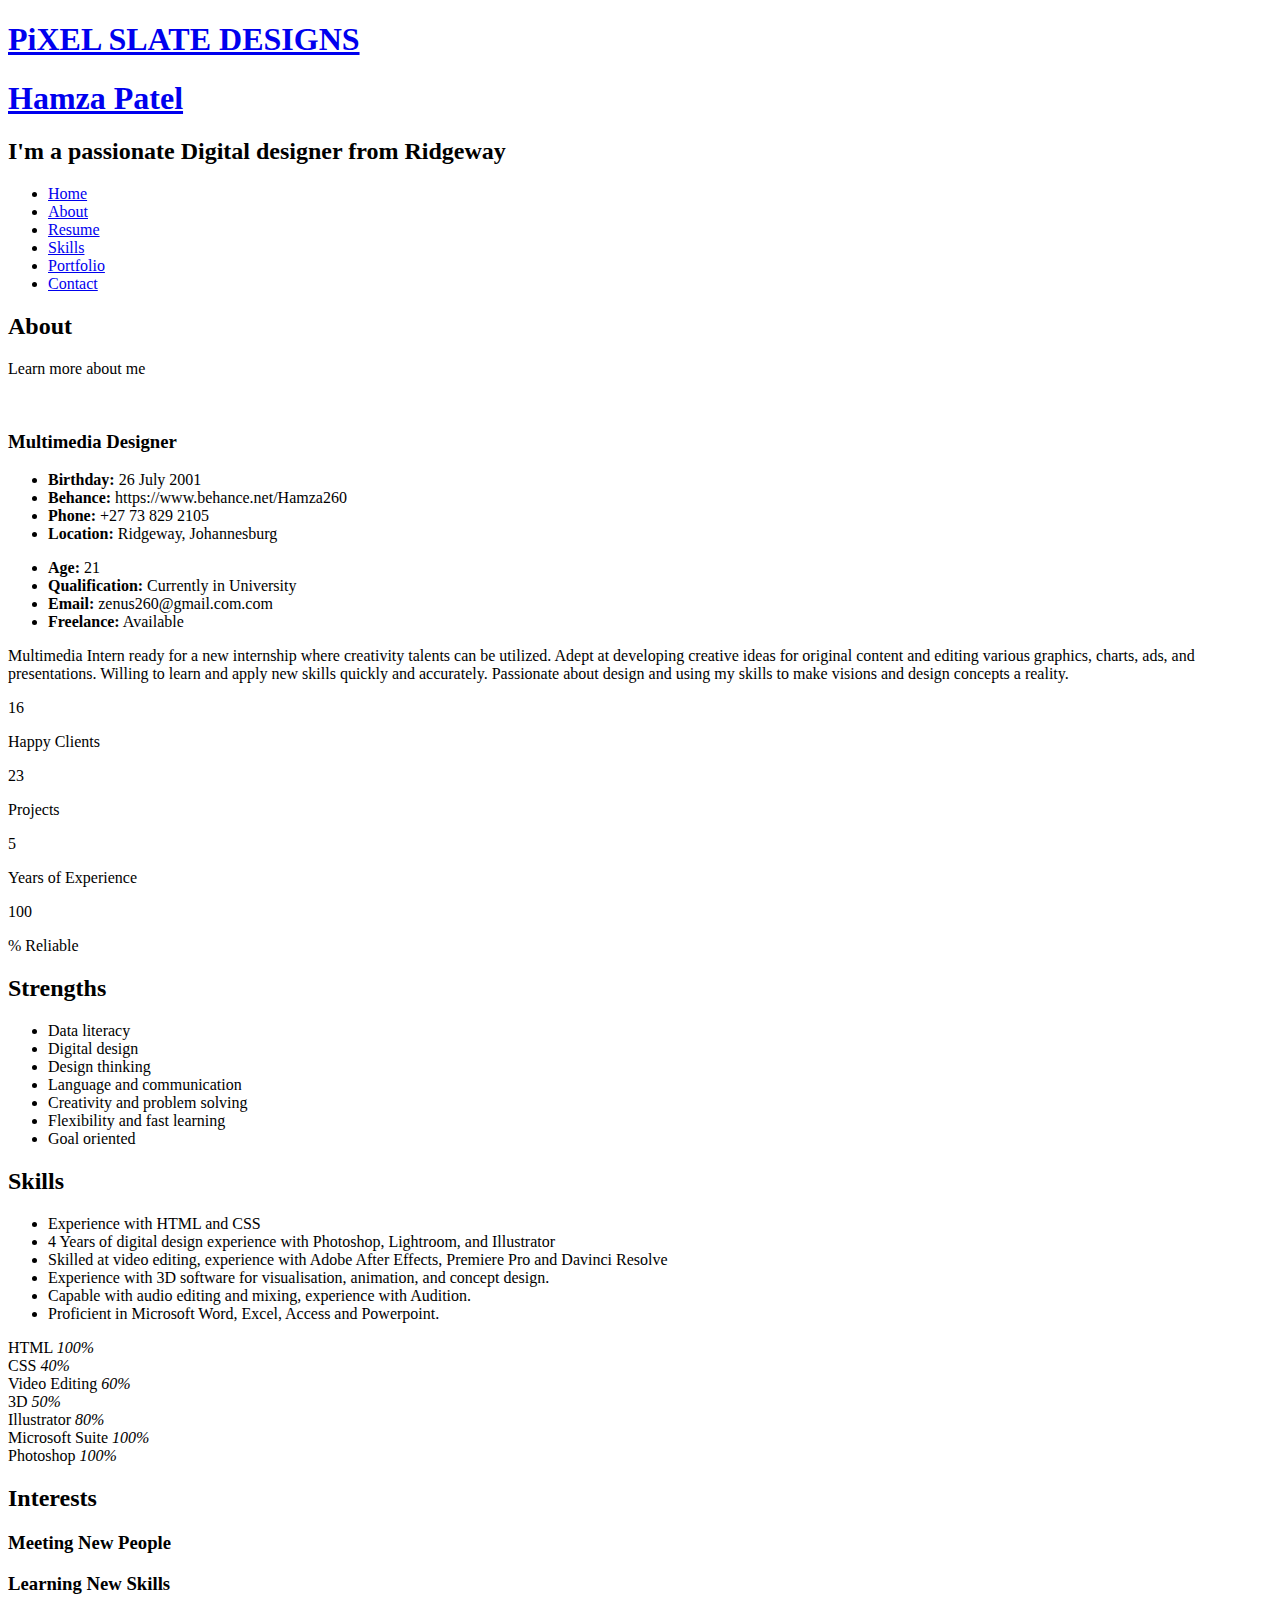
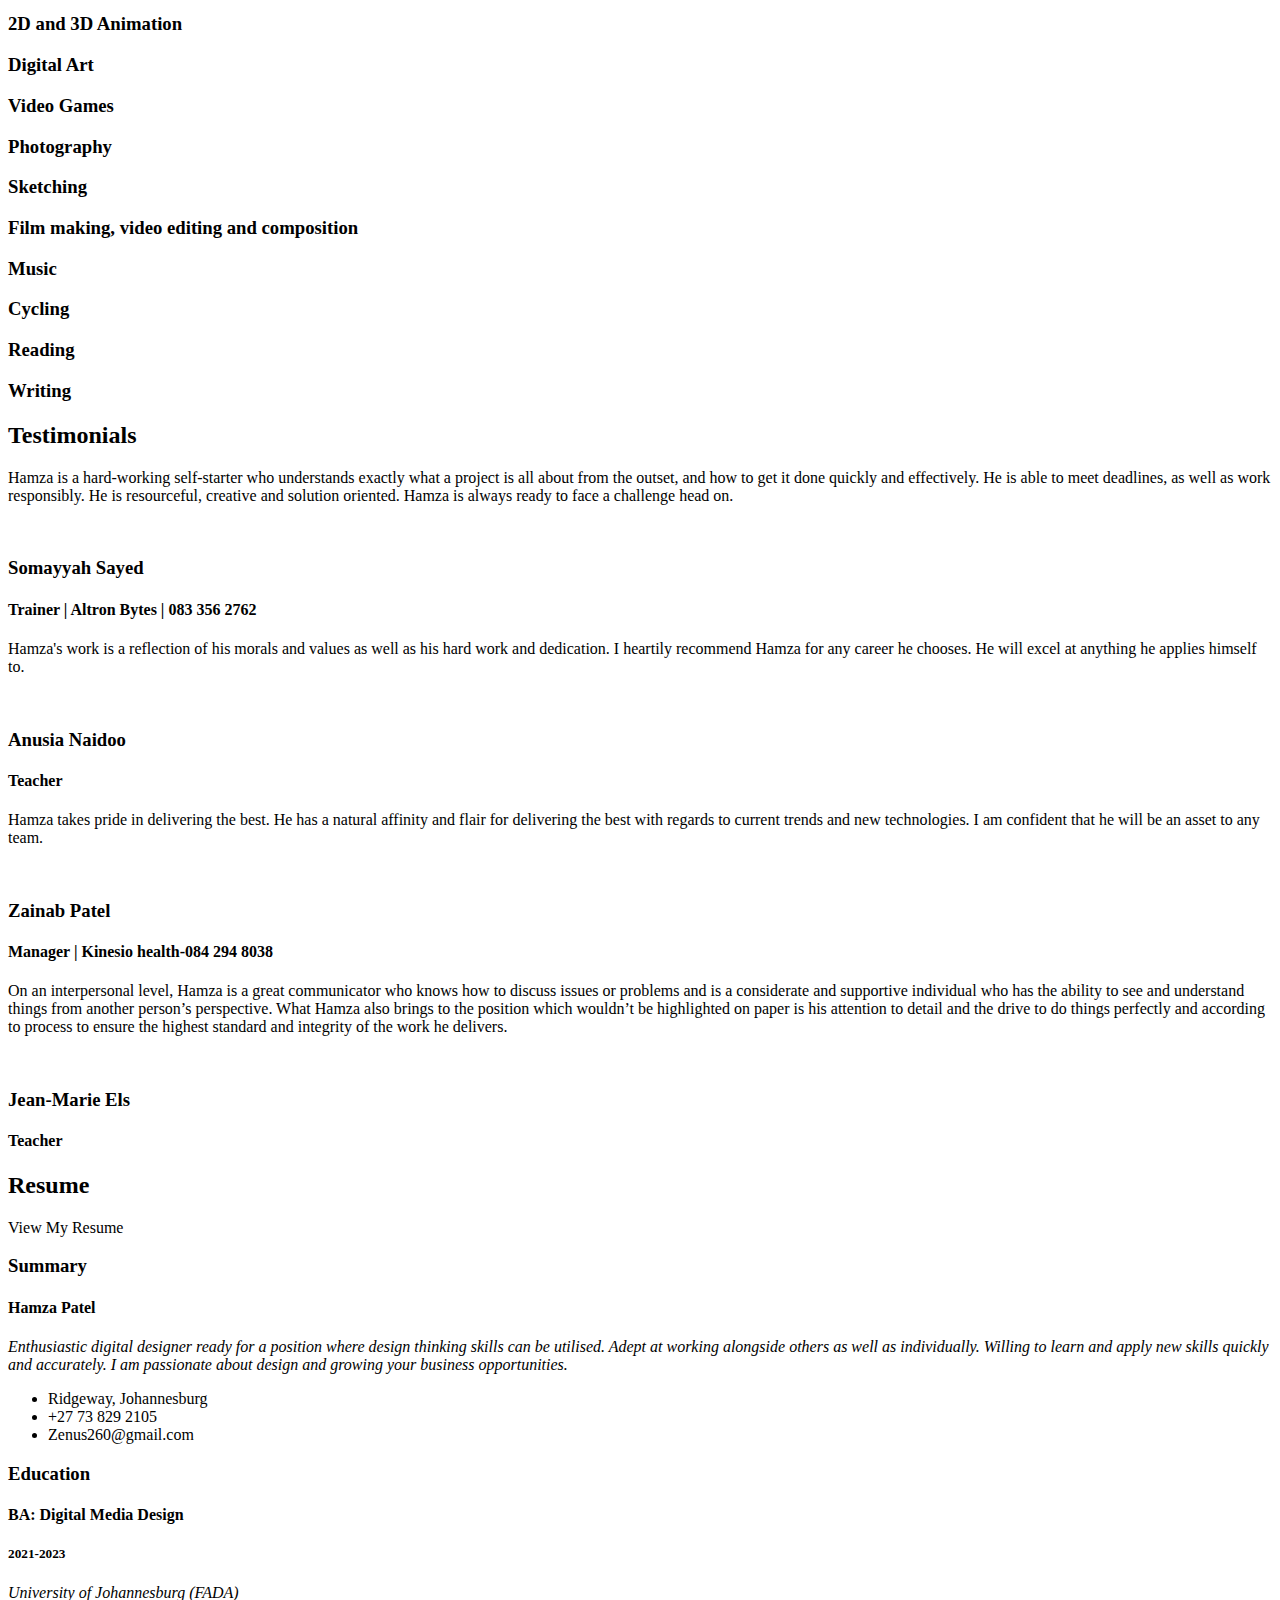
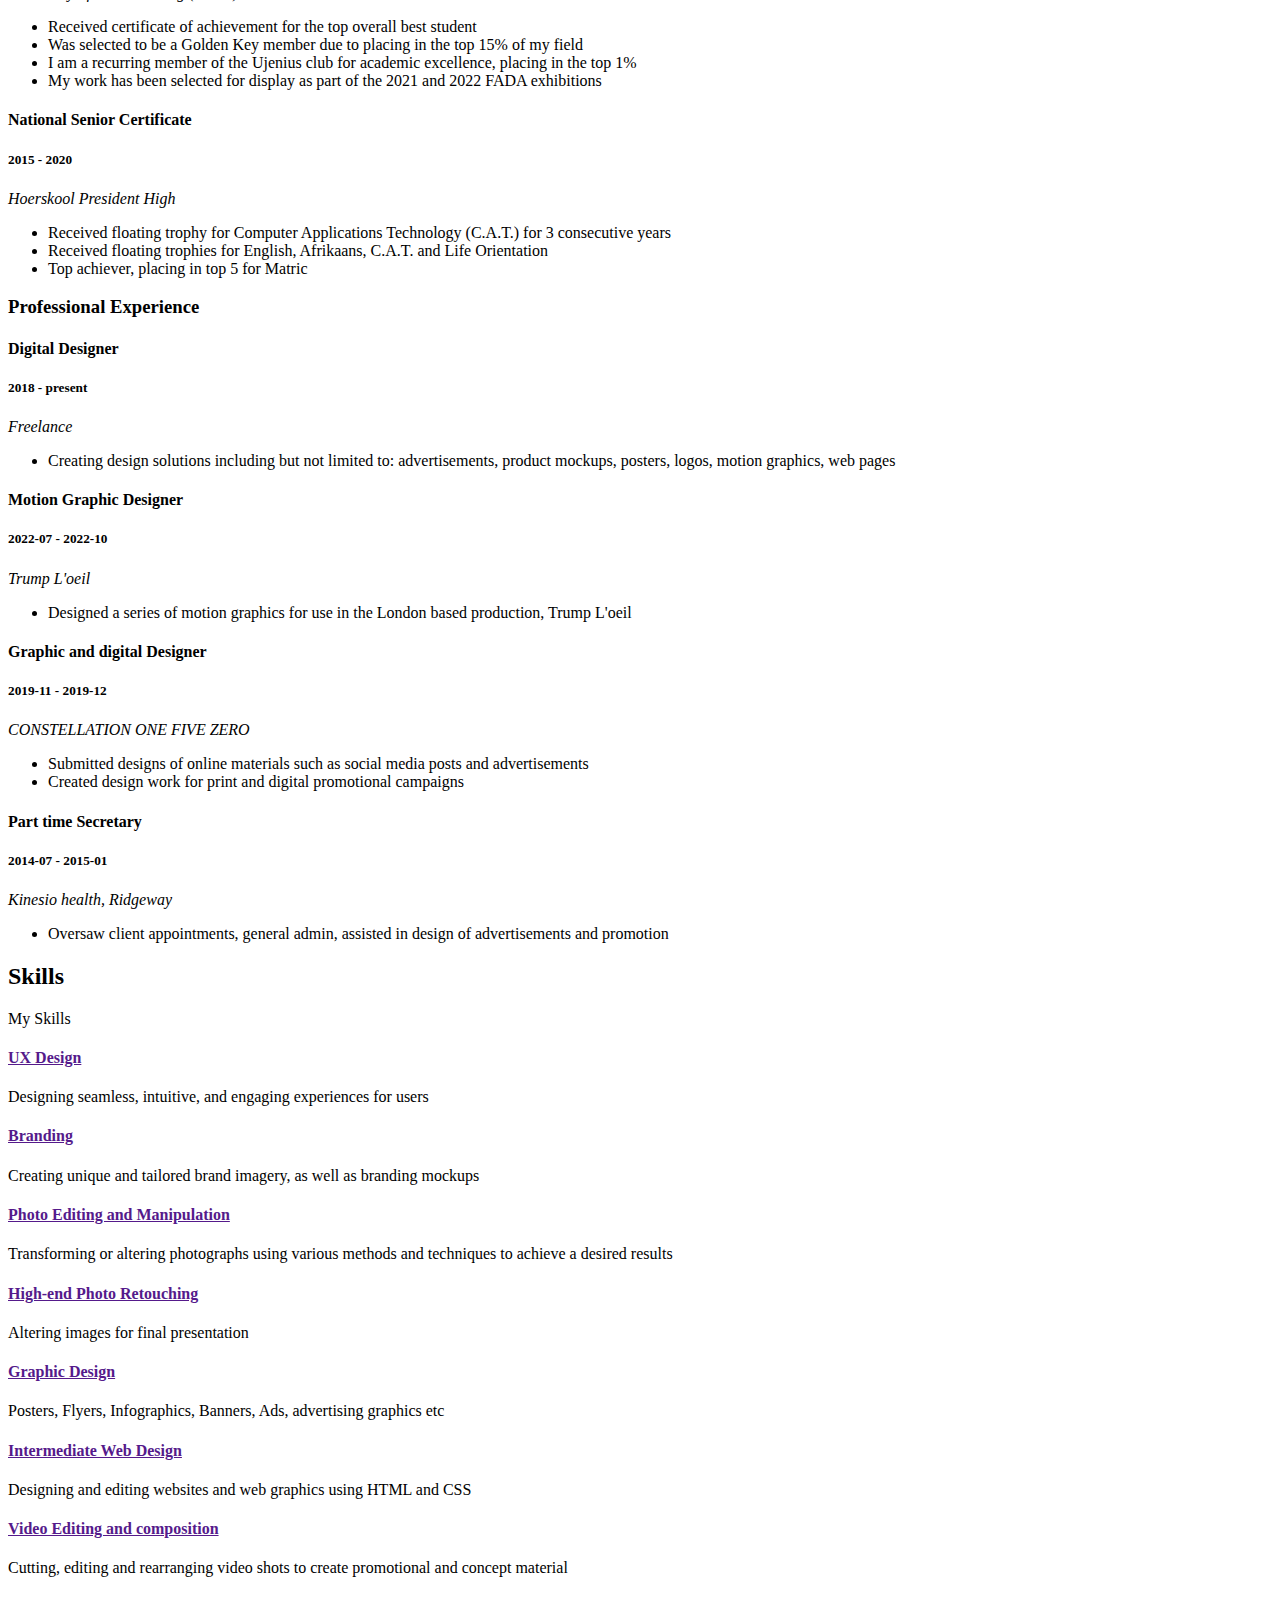
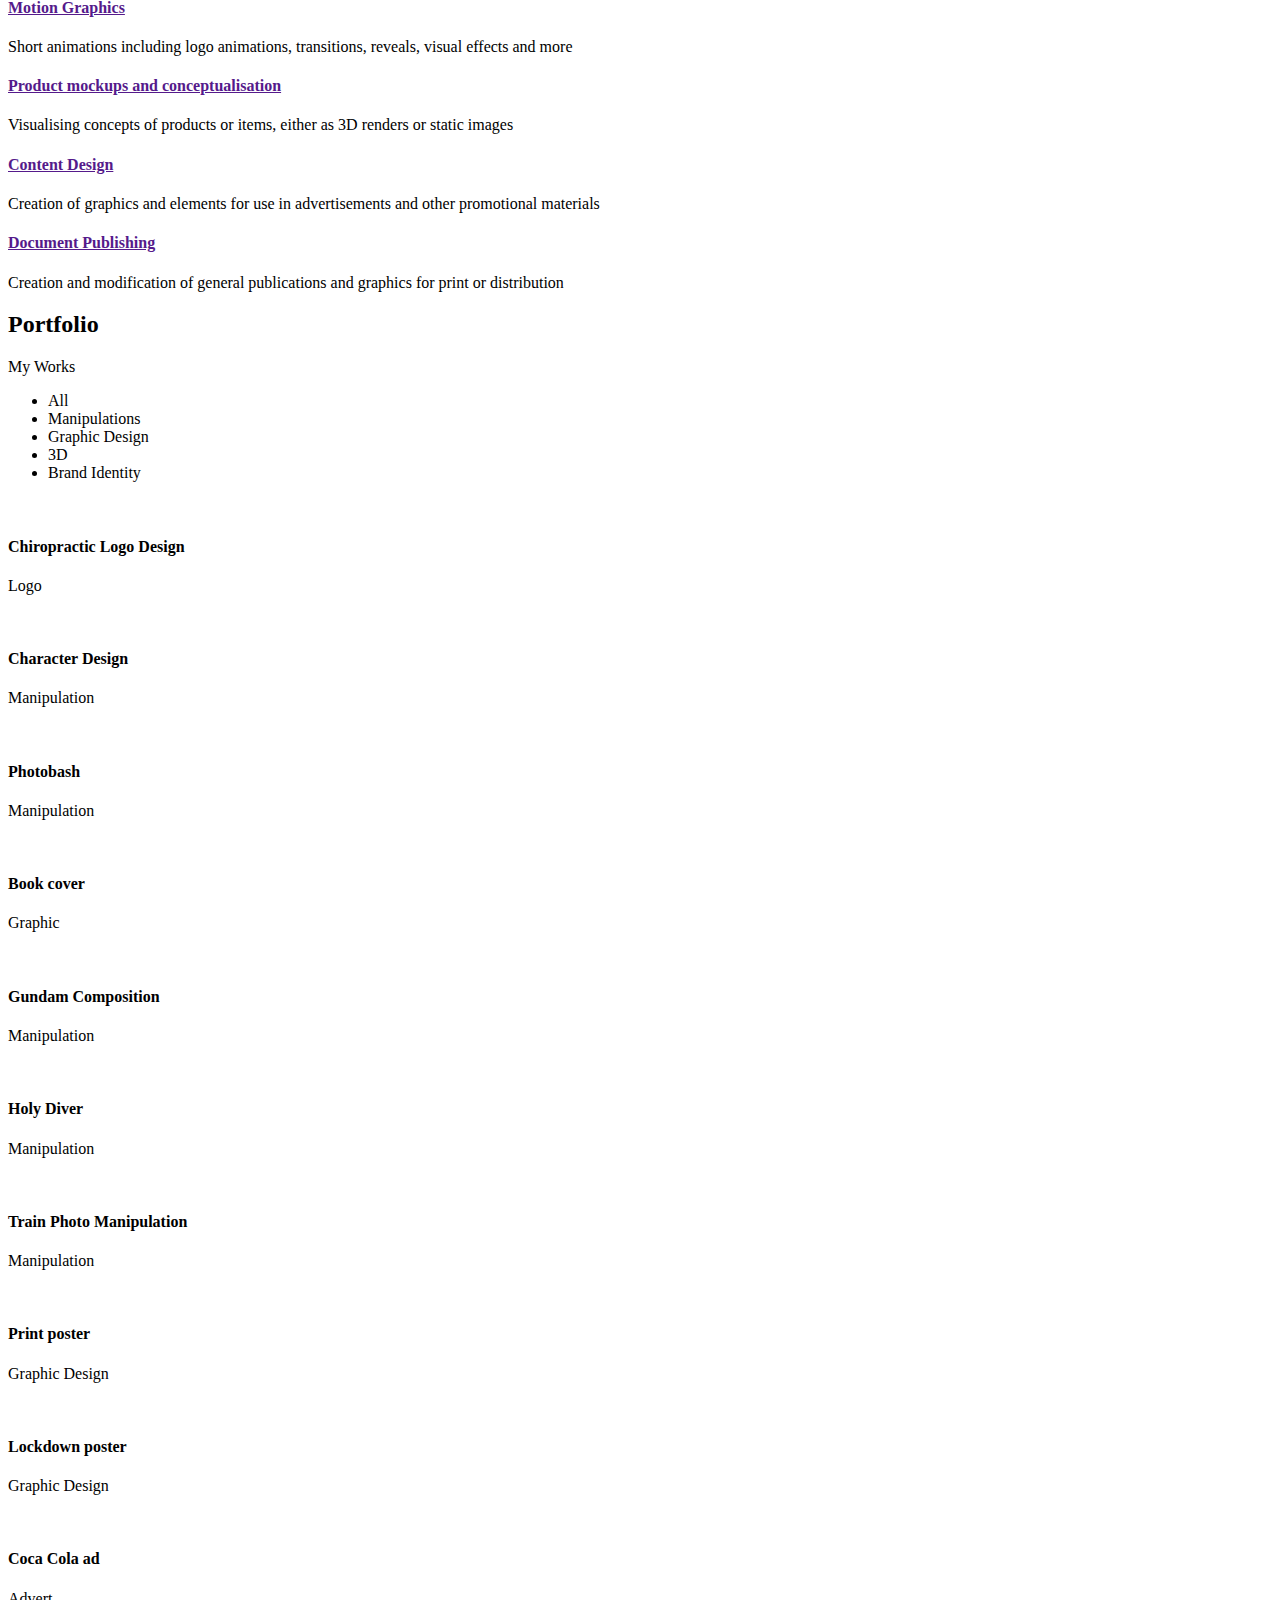
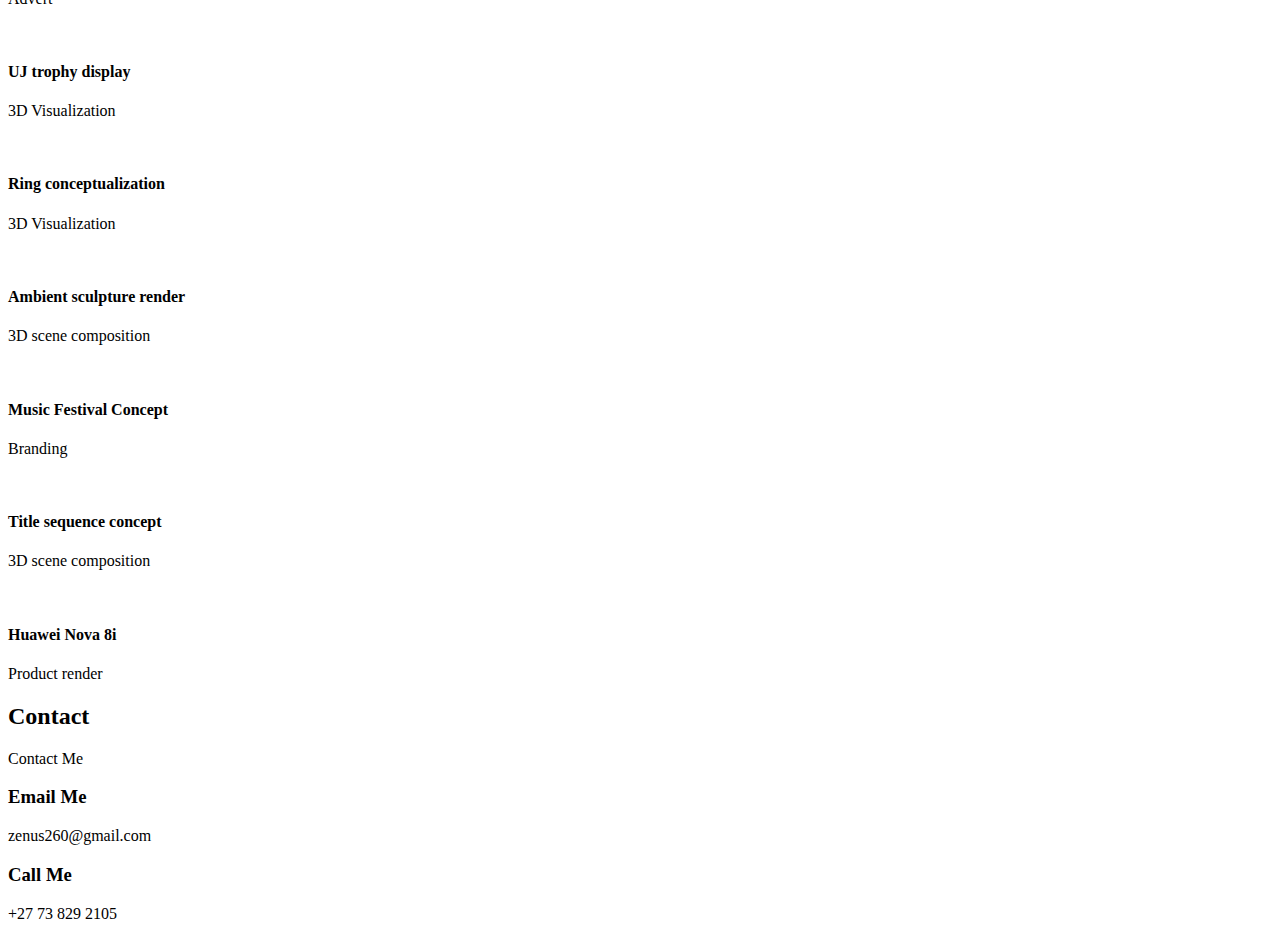
==== index.html @ 7bdbd138 "2" ====
<!DOCTYPE html>
<html lang="en">

<head>
  <meta charset="utf-8">
  <meta content="width=device-width, initial-scale=1.0" name="viewport">

  <title>Hamza Patel Portfolio</title>
  <meta content="" name="description">
  <meta content="" name="keywords">

  <!-- Favicons -->
  <link href="assets/img/favicon.png" rel="icon">
  <link href="assets/img/apple-touch-icon.png" rel="apple-touch-icon">

  <!-- Google Fonts -->
  <link href="https://fonts.googleapis.com/css?family=Open+Sans:300,300i,400,400i,600,600i,700,700i|Raleway:300,300i,400,400i,500,500i,600,600i,700,700i|Poppins:300,300i,400,400i,500,500i,600,600i,700,700i" rel="stylesheet">

  <!-- Vendor CSS Files -->
  <link href="assets/vendor/bootstrap/css/bootstrap.min.css" rel="stylesheet">
  <link href="assets/vendor/icofont/icofont.min.css" rel="stylesheet">
  <link href="assets/vendor/bootstrap-icons/bootstrap-icons.css" rel="stylesheet">
  <link href="assets/vendor/boxicons/css/boxicons.min.css" rel="stylesheet">
  <link href="assets/vendor/glightbox/css/glightbox.min.css" rel="stylesheet">
  <link href="assets/vendor/remixicon/remixicon.css" rel="stylesheet">
  <link href="assets/vendor/swiper/swiper-bundle.min.css" rel="stylesheet">

  <!-- Template Main CSS File -->
  <link href="assets/css/style.css" rel="stylesheet">

  <!-- =======================================================
  * Template Name: Personal - v4.7.0
  * Template URL: https://bootstrapmade.com/personal-free-resume-bootstrap-template/
  * Author: BootstrapMade.com
  * License: https://bootstrapmade.com/license/
  ======================================================== -->
</head>

<body>

  <!-- ======= Header ======= -->
  <header id="header">
    <div class="container">

      <h1><a href="index.html">PiXEL SLATE DESIGNS</a></h1>
	  <h1><a href="index.html">Hamza Patel</a></h1>
      <!-- Uncomment below if you prefer to use an image logo -->
      <!-- <a href="index.html" class="mr-auto"><img src="assets/img/logo.png" alt="" class="img-fluid"></a> -->
      <h2>I'm a passionate <span>Digital designer</span> from Ridgeway</h2>

      <nav id="navbar" class="navbar">
        <ul>
          <li><a class="nav-link active" href="#header">Home</a></li>
          <li><a class="nav-link" href="#about">About</a></li>
          <li><a class="nav-link" href="#resume">Resume</a></li>
          <li><a class="nav-link" href="#services">Skills</a></li>
          <li><a class="nav-link" href="#portfolio">Portfolio</a></li>
          <li><a class="nav-link" href="#contact">Contact</a></li>
        </ul>
        <i class="bi bi-list mobile-nav-toggle"></i>
      </nav><!-- .navbar -->

      <div class="social-links">
        <a href="#" class="twitter"><i class="bi bi-twitter"></i></a>
        <a href="#" class="facebook"><i class="bi bi-facebook"></i></a>
        <a href="#" class="instagram"><i class="bi bi-instagram"></i></a>
        <a href="#" class="linkedin"><i class="bi bi-linkedin"></i></a>
      </div>

    </div>
  </header><!-- End Header -->

  <!-- ======= About Section ======= -->
  <section id="about" class="about">

    <!-- ======= About Me ======= -->
    <div class="about-me container">

      <div class="section-title">
        <h2>About</h2>
        <p>Learn more about me</p>
      </div>

      <div class="row">
        <div class="col-lg-4" data-aos="fade-right">
          <img src="assets/img/me.jpg" class="img-fluid" alt="">
        </div>
        <div class="col-lg-8 pt-4 pt-lg-0 content" data-aos="fade-left">
          <h3>Multimedia Designer</h3>
          <p class="fst-italic">
            
          </p>
          <div class="row">
            <div class="col-lg-6">
              <ul>
                <li><i class="icofont-rounded-right"></i> <strong>Birthday:</strong> 26 July 2001</li>
                <li><i class="icofont-rounded-right"></i> <strong>Behance:</strong> https://www.behance.net/Hamza260</li>
                <li><i class="icofont-rounded-right"></i> <strong>Phone:</strong> +27 73 829 2105</li>
                <li><i class="icofont-rounded-right"></i> <strong>Location:</strong> Ridgeway, Johannesburg</li>
              </ul>
            </div>
            <div class="col-lg-6">
              <ul>
                <li><i class="icofont-rounded-right"></i> <strong>Age:</strong> 21</li>
                <li><i class="icofont-rounded-right"></i> <strong>Qualification:</strong> Currently in University</li>
                <li><i class="icofont-rounded-right"></i> <strong>Email:</strong> zenus260@gmail.com.com</li>
                <li><i class="icofont-rounded-right"></i> <strong>Freelance:</strong> Available</li>
              </ul>
            </div>
          </div>
          <p>
            Multimedia Intern ready for a new internship where creativity talents can be utilized. Adept at developing creative ideas for original content and editing various graphics, charts, ads, and presentations. Willing to learn and apply new skills quickly and accurately. Passionate about design and using my skills to make visions and design concepts a reality.
          </p>
        </div>
      </div>

    </div><!-- End About Me -->

    <!-- ======= Counts ======= -->
    <div class="counts container">

      <div class="row">

        <div class="col-lg-3 col-md-6">
          <div class="count-box">
            <i class="icofont-simple-smile"></i>
            <span data-toggle="counter-up">16</span>
            <p>Happy Clients</p>
          </div>
        </div>

        <div class="col-lg-3 col-md-6 mt-5 mt-md-0">
          <div class="count-box">
            <i class="icofont-document-folder"></i>
            <span data-toggle="counter-up">23</span>
            <p>Projects</p>
          </div>
        </div>

        <div class="col-lg-3 col-md-6 mt-5 mt-lg-0">
          <div class="count-box">
            <i class="icofont-flame-torch"></i>
            <span data-toggle="counter-up">5</span>
            <p>Years of Experience</p>
          </div>
        </div>

        <div class="col-lg-3 col-md-6 mt-5 mt-lg-0">
          <div class="count-box">
            <i class="icofont-users-alt-5"></i>
            <span data-toggle="counter-up">100</span>
            <p>% Reliable</p>
          </div>
        </div>

      </div>

    </div><!-- End Counts -->

    <!-- ======= Skills  ======= -->
    <div class="strengths container">
		<div class="section-title">
        <h2>Strengths</h2>
      </div>
	  <ul>
		<li> Data literacy</li>
 <li>Digital design</li>
 <li>Design thinking</li>
 <li>Language and communication</li>
 <li>Creativity and problem solving</li>
 <li>Flexibility and fast learning</li>
 <li>Goal oriented</li>
	  </ul>
	 </div>
	  
	<div class="skills container">

      <div class="section-title">
        <h2>Skills</h2>
      </div>
<ul><li>Experience with HTML and
CSS</li>
<li>4 Years of digital design
  experience with Photoshop,
  Lightroom, and Illustrator</li>
<li>Skilled at video editing,
  experience with Adobe After
  Effects, Premiere Pro and
  Davinci Resolve</li>
<li>Experience with 3D
  software for visualisation,
  animation, and concept
  design.</li>
<li>Capable with audio editing
  and mixing, experience with
  Audition.</li>
<li>Proficient in Microsoft
  Word, Excel, Access and
  Powerpoint.</li> </ul>

<div class="row skills-content">

        <div class="col-lg-6">

          <div class="progress">
            <span class="skill">HTML <i class="val">100%</i></span>
            <div class="progress-bar-wrap">
              <div class="progress-bar" role="progressbar" aria-valuenow="100" aria-valuemin="0" aria-valuemax="100"></div>
            </div>
          </div>

          <div class="progress">
            <span class="skill">CSS <i class="val">40%</i></span>
            <div class="progress-bar-wrap">
              <div class="progress-bar" role="progressbar" aria-valuenow="40" aria-valuemin="0" aria-valuemax="100"></div>
            </div>
          </div>

          <div class="progress">
            <span class="skill">Video Editing <i class="val">60%</i></span>
            <div class="progress-bar-wrap">
              <div class="progress-bar" role="progressbar" aria-valuenow="60" aria-valuemin="0" aria-valuemax="100"></div>
            </div>
          </div>
		  
		  <div class="progress">
            <span class="skill">3D <i class="val">50%</i></span>
            <div class="progress-bar-wrap">
              <div class="progress-bar" role="progressbar" aria-valuenow="50" aria-valuemin="0" aria-valuemax="100"></div>
            </div>
          </div>

        </div>

         <div class="col-lg-6">

          <div class="progress">
            <span class="skill">Illustrator <i class="val">80%</i></span>
            <div class="progress-bar-wrap">
              <div class="progress-bar" role="progressbar" aria-valuenow="80" aria-valuemin="0" aria-valuemax="100"></div>
            </div>
          </div>

          <div class="progress">
            <span class="skill">Microsoft Suite <i class="val">100%</i></span>
            <div class="progress-bar-wrap">
              <div class="progress-bar" role="progressbar" aria-valuenow="100" aria-valuemin="0" aria-valuemax="100"></div>
            </div>
          </div>

          <div class="progress">
            <span class="skill">Photoshop <i class="val">100%</i></span>
            <div class="progress-bar-wrap">
              <div class="progress-bar" role="progressbar" aria-valuenow="100" aria-valuemin="0" aria-valuemax="100"></div>
            </div>
          </div>

        </div>

      </div>

    </div><!-- End Skills -->

    <!-- ======= Interests ======= -->
    <div class="interests container">

      <div class="section-title">
        <h2>Interests</h2>
      </div>

      <div class="row">
        <div class="col-lg-3 col-md-4">
          <div class="icon-box">
            <i class="ri-links-line" style="color: #47aeff ;"></i>
            <h3>Meeting New People</h3>
          </div>
        </div>
        <div class="col-lg-3 col-md-4 mt-4 mt-md-0">
          <div class="icon-box">
            <i class="ri-tools-line" style="color: #5578ff;"></i>
            <h3>Learning New Skills</h3>
          </div>
        </div>
        <div class="col-lg-3 col-md-4 mt-4 mt-md-0">
          <div class="icon-box">
            <i class="ri-play-line" style="color: #e80368;"></i>
            <h3>2D and 3D Animation</h3>
          </div>
        </div>
        <div class="col-lg-3 col-md-4 mt-4 mt-lg-0">
          <div class="icon-box">
            <i class="ri-paint-fill" style="color: #e361ff;"></i>
            <h3>Digital Art</h3>
          </div>
        </div>
        <div class="col-lg-3 col-md-4 mt-4">
          <div class="icon-box">
            <i class="ri-game-line" style="color: #ffbb2c ;"></i>
            <h3>Video Games</h3>
          </div>
        </div>
        <div class="col-lg-3 col-md-4 mt-4">
          <div class="icon-box">
            <i class="ri-camera-line" style="color: #ffa76e;"></i>
            <h3>Photography</h3>
          </div>
        </div>
        <div class="col-lg-3 col-md-4 mt-4">
          <div class="icon-box">
            <i class="ri-pencil-line" style="color: #11dbcf;"></i>
            <h3>Sketching</h3>
          </div>
        </div>
        <div class="col-lg-3 col-md-4 mt-4">
          <div class="icon-box">
            <i class="ri-movie-2-line" style="color: #4233ff;"></i>
            <h3>Film making, video editing and composition</h3>
          </div>
        </div>
        <div class="col-lg-3 col-md-4 mt-4">
          <div class="icon-box">
            <i class="ri-music-2-line" style="color: #b2904f;"></i>
            <h3>Music</h3>
          </div>
        </div>
        <div class="col-lg-3 col-md-4 mt-4">
          <div class="icon-box">
            <i class="ri-riding-line" style="color: #b20969;"></i>
            <h3>Cycling</h3>
          </div>
        </div>
        <div class="col-lg-3 col-md-4 mt-4">
          <div class="icon-box">
            <i class="ri-book-open-line" style="color: #ff5828;"></i>
            <h3>Reading</h3>
          </div>
        </div>
        <div class="col-lg-3 col-md-4 mt-4">
          <div class="icon-box">
            <i class="ri-quill-pen-line" style="color: #29cc61;"></i>
            <h3>Writing</h3>
          </div>
        </div>
      </div>

    </div><!-- End Interests -->

    <!-- ======= Testimonials ======= -->
    <div class="testimonials container">

      <div class="section-title">
        <h2>Testimonials</h2>
      </div>

      <div class="testimonials-slider swiper" data-aos="fade-up" data-aos-delay="100">
        <div class="swiper-wrapper">

          

          <div class="swiper-slide">
            <div class="testimonial-item">
          <p>
            <i class="bx bxs-quote-alt-left quote-icon-left"></i>
            Hamza is a hard-working self-starter who understands exactly what a project is all about from the outset, and how to get it done quickly and effectively. He is able to meet deadlines, as well as work responsibly. He is resourceful, creative and solution oriented. Hamza is always ready to face a challenge head on. 

            <i class="bx bxs-quote-alt-right quote-icon-right"></i>
          </p>
          <img src="assets/img/testimonials/testimonials-2.jpg" class="testimonial-img" alt="">
          <h3>Somayyah Sayed</h3>
          <h4>Trainer | Altron Bytes | 083 356 2762</h4>
        </div>
          </div><!-- End testimonial item -->

          <div class="swiper-slide">
            <div class="testimonial-item">
          <p>
            <i class="bx bxs-quote-alt-left quote-icon-left"></i>
			Hamza's work is a reflection of his morals and values as well as his hard work and dedication. I heartily recommend Hamza for any career he chooses. He will excel at anything he applies himself to.
            <i class="bx bxs-quote-alt-right quote-icon-right"></i>
          </p>
          <img src="assets/img/testimonials/testimonials-3.jpg" class="testimonial-img" alt="">
          <h3>Anusia Naidoo</h3>
          <h4>Teacher</h4>
        </div>
          </div><!-- End testimonial item -->

          <div class="swiper-slide">
            <div class="testimonial-item">
          <p>
            <i class="bx bxs-quote-alt-left quote-icon-left"></i>
            Hamza takes pride in delivering the best. He has a natural affinity and flair for delivering the best with regards to current trends and new technologies. I am confident that he will be an asset to any team.
            <i class="bx bxs-quote-alt-right quote-icon-right"></i>
          </p>
          <img src="assets/img/testimonials/testimonials-5.jpg" class="testimonial-img" alt="">
          <h3>Zainab Patel</h3>
          <h4>Manager | Kinesio health-084 294 8038</h4>
        </div>
          </div><!-- End testimonial item -->

          <div class="swiper-slide">
            <div class="testimonial-item">
          <p>
            <i class="bx bxs-quote-alt-left quote-icon-left"></i>
            
On an interpersonal level, Hamza is a great communicator who knows how to discuss issues or problems and is a considerate and supportive individual who has the ability to see and understand things from another person’s perspective. What Hamza also brings to the position which wouldn’t be highlighted on paper is his attention to detail and the drive to do things perfectly and according to process to ensure the highest standard and integrity of the work he delivers.
            <i class="bx bxs-quote-alt-right quote-icon-right"></i>
          </p>
          <img src="assets/img/testimonials/test6.jpg" class="testimonial-img" alt="">
          <h3>Jean-Marie Els</h3>
          <h4>Teacher</h4>
        </div>
          </div><!-- End testimonial item -->

        </div>
        <div class="swiper-pagination"></div>
      </div>

      <div class="owl-carousel testimonials-carousel">

      </div>

    </div><!-- End Testimonials  -->

  </section><!-- End About Section -->

  <!-- ======= Resume Section ======= -->
  <section id="resume" class="resume">
    <div class="container">

      <div class="section-title">
        <h2>Resume</h2>
        <p>View My Resume</p>
      </div>

     <div class="row">
        <div class="col-lg-6">
          <h3 class="resume-title">Summary</h3>
          <div class="resume-item pb-0">
            <h4>Hamza Patel</h4>
            <p><em>Enthusiastic digital designer ready for a position where design thinking
              skills can be utilised. Adept at working alongside others as well as
              individually. Willing to learn and apply new skills quickly and
              accurately. I am passionate about design and growing your business
              opportunities.</em></p>
            <p>
            <ul>
              <li>Ridgeway, Johannesburg</li>
              <li>+27 73 829 2105</li>
              <li>Zenus260@gmail.com</li>
            </ul>
            </p>
          </div>

          <h3 class="resume-title">Education</h3>
          <div class="resume-item">
            <h4>BA: Digital Media Design</h4>
            <h5>2021-2023</h5>
            <p><em>University of Johannesburg (FADA)</em></p>
            <ul> <li>Received certificate of achievement for the top overall best
              student</li>
              <li>Was selected to be a Golden Key member due to placing in the
                top 15% of my field</li>
              <li>I am a recurring member of the Ujenius club for academic
                excellence, placing in the top 1%</li>
              <li>My work has been selected for display as part of the 2021 and
                2022 FADA exhibitions</li> </ul>
          </div>
          <div class="resume-item">
            <h4>National Senior Certificate</h4>
            <h5>2015 - 2020</h5>
            <p><em>Hoerskool President High</em></p>
           <ul> <li>Received floating trophy for Computer
Applications Technology (C.A.T.) for 3
consecutive years</li>
<li>Received floating trophies for English, Afrikaans,
C.A.T. and Life Orientation</li>
<li>Top achiever, placing in top 5 for Matric</li> </ul>
          </div>
        </div>
        <div class="col-lg-6">
          <h3 class="resume-title">Professional Experience</h3>
          <div class="resume-item">
            <h4>Digital Designer</h4>
            <h5>2018 - present</h5>
            <p><em>Freelance </em></p>
            <p>
            <ul>
              <li>Creating design solutions including but not limited to:
                advertisements, product mockups, posters, logos, motion
                graphics, web pages</li>
              
            </ul>
            </p>
          </div>

          <div class="resume-item">
            <h4>Motion Graphic Designer</h4>
            <h5>2022-07 - 2022-10</h5>
            <p><em>Trump L'oeil </em></p>
            <p>
            <ul>
              <li>Designed a series of motion graphics for use in the London
                based production, Trump L'oeil</li>
              
            </ul>
            </p>
          </div>

		  <div class="resume-item">
            <h4>Graphic and digital Designer</h4>
            <h5>2019-11 - 2019-12</h5>
            <p><em>CONSTELLATION ONE FIVE
ZERO</em></p>
            <p>
            <ul>
              <li>Submitted designs of online materials such as social media
                posts and advertisements</li>
                <li>Created design work for print and digital promotional
                  campaigns</li>
            </ul>
            </p>
          </div>
          <div class="resume-item">
            <h4>Part time Secretary</h4>
            <h5>2014-07 - 2015-01</h5>
            <p><em>Kinesio health, Ridgeway</em></p>
            <p>
            <ul>
              <li>Oversaw client appointments, general admin, assisted in design of advertisements and promotion</li>
            </ul>
            </p>
          </div>
		 
		  
        </div>
      </div>

    </div>
  </section><!-- End Resume Section -->

  <!-- ======= Services Section ======= -->
  <section id="services" class="services">
    <div class="container">

      <div class="section-title">
        <h2>Skills</h2>
        <p>My Skills</p>
      </div>

      <div class="row">

        <div class="col-lg-4 col-md-6 d-flex align-items-stretch mt-4 mt-md-0">
          <div class="icon-box">
            <div class="icon"><i class="bx bxl-dribbble"></i></div>
            <h4><a href="">UX Design</a></h4>
            <p>Designing seamless, intuitive, and engaging experiences for users</p>
          </div>
        </div>

        <div class="col-lg-4 col-md-6 d-flex align-items-stretch">
          <div class="icon-box">
            <div class="icon"><i class="bx bxl-dribbble"></i></div>
            <h4><a href="">Branding</a></h4>
            <p>Creating unique and tailored brand imagery, as well as branding mockups</p>
          </div>
        </div>

        <div class="col-lg-4 col-md-6 d-flex align-items-stretch mt-4 mt-md-0">
          <div class="icon-box">
            <div class="icon"><i class="bx bx-image"></i></div>
            <h4><a href="">Photo Editing and Manipulation</a></h4>
            <p>Transforming or altering photographs using various methods and techniques to achieve a desired results</p>
          </div>
        </div>

        <div class="col-lg-4 col-md-6 d-flex align-items-stretch mt-4">
          <div class="icon-box">
            <div class="icon"><i class="bx bx-face"></i></div>
            <h4><a href="">High-end Photo Retouching</a></h4>
            <p>Altering images for final presentation</p>
          </div>
        </div>
		
		
		
		
        <div class="col-lg-4 col-md-6 d-flex align-items-stretch mt-4">
          <div class="icon-box">
            <div class="icon"><i class="bx bx-category"></i></div>
            <h4><a href="">Graphic Design</a></h4>
            <p>Posters, Flyers, Infographics, Banners, Ads, advertising graphics etc</p>
          </div>
        </div>

        <div class="col-lg-4 col-md-6 d-flex align-items-stretch mt-4">
          <div class="icon-box">
            <div class="icon"><i class="bx bx-world"></i></div>
            <h4><a href="">Intermediate Web Design</a></h4>
            <p>Designing and editing websites and web graphics using HTML and CSS</p>
          </div>
        </div>

        <div class="col-lg-4 col-md-6 d-flex align-items-stretch mt-4">
          <div class="icon-box">
            <div class="icon"><i class="bx bx-slideshow"></i></div>
            <h4><a href="">Video Editing and composition</a></h4>
            <p>Cutting, editing and rearranging video shots to create promotional and concept material</p>
          </div>
        </div>
		
		<div class="col-lg-4 col-md-6 d-flex align-items-stretch mt-4">
          <div class="icon-box">
            <div class="icon"><i class="bx bx-play-circle"></i></div>
            <h4><a href="">Motion Graphics</a></h4>
            <p>Short animations including logo animations, transitions, reveals, visual effects and more</p>
          </div>
        </div>
		
		<div class="col-lg-4 col-md-6 d-flex align-items-stretch mt-4">
          <div class="icon-box">
            <div class="icon"><i class="bx bx-cube"></i></div>
            <h4><a href="">Product mockups and conceptualisation</a></h4>
            <p>Visualising concepts of products or items, either as 3D renders or static images</p>
          </div>
        </div>
		
		<div class="col-lg-4 col-md-6 d-flex align-items-stretch mt-4">
          <div class="icon-box">
            <div class="icon"><i class="bx bxs-file-image
"></i></div>
            <h4><a href="">Content Design</a></h4>
            <p>Creation of graphics and elements for use in advertisements and other promotional materials</p>
          </div>
        </div>
		
        <div class="col-lg-4 col-md-6 d-flex align-items-stretch mt-4">
          <div class="icon-box">
            <div class="icon"><i class="bx bx-book-alt"></i></div>
            <h4><a href="">Document Publishing</a></h4>
            <p>Creation and modification of general publications and graphics for print or distribution</p>
          </div>
        </div>
        </div>

      </div>

    </div>
  </section><!-- End Services Section -->

  <!-- ======= Portfolio Section ======= -->
  <section id="portfolio" class="portfolio">
    <div class="container">

      <div class="section-title">
        <h2>Portfolio</h2>
        <p>My Works</p>
      </div>

      <div class="row">
        <div class="col-lg-12 d-flex justify-content-center">
          <ul id="portfolio-flters">
            <li data-filter="*" class="filter-active">All</li>
            <li data-filter=".filter-Manipulations">Manipulations</li>
            <li data-filter=".filter-gd">Graphic Design</li>
            <li data-filter=".filter-3D">3D</li>
			<li data-filter=".filter-Branding">Brand Identity</li>
          </ul>
        </div>
      </div>

      <div class="row portfolio-container">

        <div class="col-lg-4 col-md-6 portfolio-item filter-gd">
          <div class="portfolio-wrap">
            <img src="assets/img/portfolio/portfolio-1.jpg" class="img-fluid" alt="">
            <div class="portfolio-info">
              <h4>Chiropractic Logo Design</h4>
              <p>Logo</p>
              <div class="portfolio-links">
                <a href="assets/img/portfolio/portfolio-1.jpg" data-gallery="portfolioGallery" class="portfolio-lightbox" ><i class="bx bx-image"></i> </a>
                <a href="chiro.html" data-gall="portfolioDetailsGallery" data-glightbox="type: external" class="portfolio-details-lightbox" title="Portfolio Details"><i class="bx bx-plus"></i></a>
              </div>
            </div>
          </div>
        </div>


        <div class="col-lg-4 col-md-6 portfolio-item filter-Manipulations">
          <div class="portfolio-wrap">
            <img src="assets/img/portfolio/portfolio-4.jpg" class="img-fluid" alt="">
            <div class="portfolio-info">
              <h4>Character Design</h4>
              <p>Manipulation</p>
              <div class="portfolio-links">
                <a href="assets/img/portfolio/portfolio-4.jpg" data-gallery="portfolioGallery" class="portfolio-lightbox"><i class="bx bx-image"></i></a>
                <a href="char.html" data-gall="portfolioDetailsGallery" data-glightbox="type: external" class="portfolio-details-lightbox" title="Portfolio Details"><i class="bx bx-plus"></i></a>
              </div>
            </div>
          </div>
        </div>

        <div class="col-lg-4 col-md-6 portfolio-item filter-Manipulations">
          <div class="portfolio-wrap">
            <img src="assets/img/portfolio/portfolio-5.jpg" class="img-fluid" alt="">
            <div class="portfolio-info">
              <h4>Photobash</h4>
              <p>Manipulation</p>
              <div class="portfolio-links">
                <a href="assets/img/portfolio/portfolio-5.jpg" data-gallery="portfolioGallery" class="portfolio-lightbox" ><i class="bx bx-image"></i></a>
                <a href="photobash.html" data-gall="portfolioDetailsGallery" data-glightbox="type: external" class="portfolio-details-lightbox" title="Portfolio Details"><i class="bx bx-plus"></i></a>
              </div>
            </div>
          </div>
        </div>

        

        <div class="col-lg-4 col-md-6 portfolio-item filter-gd">
          <div class="portfolio-wrap">
            <img src="assets/img/portfolio/witcher.png" class="img-fluid" alt="">
            <div class="portfolio-info">
              <h4>Book cover</h4>
              <p>Graphic</p>
              <div class="portfolio-links">
                <a href="assets/img/portfolio/witcher.png" data-gallery="portfolioGallery" class="portfolio-lightbox" ><i class="bx bx-image"></i></a>
                <a href="book.html" data-gall="portfolioDetailsGallery" data-glightbox="type: external" class="portfolio-details-lightbox" title="Portfolio Details"><i class="bx bx-plus"></i></a>
              </div>
            </div>
          </div>
        </div>
		
		

        <div class="col-lg-4 col-md-6 portfolio-item filter-Manipulations">
          <div class="portfolio-wrap">
            <img src="assets/img/portfolio/portfolio-8.jpg" class="img-fluid" alt="">
            <div class="portfolio-info">
              <h4>Gundam Composition</h4>
              <p>Manipulation</p>
              <div class="portfolio-links">
                <a href="assets/img/portfolio/portfolio-8.jpg" data-gallery="portfolioGallery" class="portfolio-lightbox" ><i class="bx bx-image"></i></a>
                <a href="1.html" data-gall="portfolioDetailsGallery" data-glightbox="type: external" class="portfolio-details-lightbox" title="Portfolio Details"><i class="bx bx-plus"></i></a>
              </div>
            </div>
          </div>
        </div> 
		

        <div class="col-lg-4 col-md-6 portfolio-item filter-Manipulations">
          <div class="portfolio-wrap">
            <img src="assets/img/portfolio/portfolio-9.jpg" class="img-fluid" alt="">
            <div class="portfolio-info">
              <h4>Holy Diver</h4>
              <p>Manipulation</p>
              <div class="portfolio-links">
                <a href="assets/img/portfolio/portfolio-9.jpg" data-gallery="portfolioGallery" class="portfolio-lightbox" ><i class="bx bx-image"></i></a>
                <a href="holydiver.html" data-gall="portfolioDetailsGallery" data-glightbox="type: external" class="portfolio-details-lightbox" title="Portfolio Details"><i class="bx bx-plus"></i></a>
              </div>
            </div>
          </div>
        </div>
		
		<div class="col-lg-4 col-md-6 portfolio-item filter-Manipulations">
          <div class="portfolio-wrap">
            <img src="assets/img/portfolio/portfolio-10.jpg" class="img-fluid" alt="">
            <div class="portfolio-info">
              <h4>Train Photo Manipulation</h4>
              <p>Manipulation</p>
              <div class="portfolio-links">
                <a href="assets/img/portfolio/portfolio-10.jpg" data-gallery="portfolioGallery" class="portfolio-lightbox" ><i class="bx bx-image"></i></a>
                <a href="train.html" data-gall="portfolioDetailsGallery" data-glightbox="type: external" class="portfolio-details-lightbox" title="Portfolio Details"><i class="bx bx-plus"></i></a>
              </div>
            </div>
          </div>
        </div>
		
		<div class="col-lg-4 col-md-6 portfolio-item filter-gd">
          <div class="portfolio-wrap">
            <img src="assets/img/portfolio/lighter.jpg" class="img-fluid" alt="">
            <div class="portfolio-info">
              <h4>Print poster</h4>
              <p>Graphic Design</p>
              <div class="portfolio-links">
                <a href="assets/img/portfolio/lighter.jpg" data-gallery="portfolioGallery" class="portfolio-lightbox" ><i class="bx bx-image"></i></a>
                <a href="print.html" data-gall="portfolioDetailsGallery" data-glightbox="type: external" class="portfolio-details-lightbox" title="Portfolio Details"><i class="bx bx-plus"></i></a>
              </div>
            </div>
          </div>
        </div>
		
		<div class="col-lg-4 col-md-6 portfolio-item filter-gd">
          <div class="portfolio-wrap">
            <img src="assets/img/portfolio/Ints.jpg" class="img-fluid" alt="">
            <div class="portfolio-info">
              <h4>Lockdown poster</h4>
              <p>Graphic Design</p>
              <div class="portfolio-links">
                <a href="assets/img/portfolio/Ints.jpg" data-gallery="portfolioGallery" class="portfolio-lightbox" ><i class="bx bx-image"></i></a>
                <a href="ints.html" data-gall="portfolioDetailsGallery" data-glightbox="type: external" class="portfolio-details-lightbox" title="Portfolio Details"><i class="bx bx-plus"></i></a>
              </div>
            </div>
          </div>
        </div>
		
		
		
		<div class="col-lg-4 col-md-6 portfolio-item filter-gd">
          <div class="portfolio-wrap">
            <img src="assets/img/portfolio/coke.png" class="img-fluid" alt="">
            <div class="portfolio-info">
              <h4>Coca Cola ad</h4>
              <p>Advert</p>
              <div class="portfolio-links">
                <a href="assets/img/portfolio/portfolio-2.jpg" data-gallery="portfolioGallery" class="portfolio-lightbox" ><i class="bx bx-image"></i></a>
                <a href="water.html" data-gall="portfolioDetailsGallery" data-glightbox="type: external" class="portfolio-details-lightbox" title="Portfolio Details"><i class="bx bx-plus"></i></a>
              </div>
            </div>
          </div>
        </div>
		
		
		
		
		<div class="col-lg-4 col-md-6 portfolio-item filter-3D">
          <div class="portfolio-wrap">
            <img src="assets/img/portfolio/trophy.png" class="img-fluid" alt="">
            <div class="portfolio-info">
              <h4>UJ trophy display</h4>
              <p>3D Visualization</p>
              <div class="portfolio-links">
                <a href="assets/img/portfolio/trophy.png" data-gallery="portfolioGallery" class="portfolio-lightbox" ><i class="bx bx-image"></i></a>
                <a href="trophy.html" data-gall="portfolioDetailsGallery" data-glightbox="type: external" class="portfolio-details-lightbox" title="Portfolio Details"><i class="bx bx-plus"></i></a>
              </div>
            </div>
          </div>
        </div>
		
		<div class="col-lg-4 col-md-6 portfolio-item filter-3D">
          <div class="portfolio-wrap">
            <img src="assets/img/portfolio/ring.jpg" class="img-fluid" alt="">
            <div class="portfolio-info">
              <h4>Ring conceptualization</h4>
              <p>3D Visualization</p>
              <div class="portfolio-links">
                <a href="assets/img/portfolio/ring.jpg" data-gallery="portfolioGallery" class="portfolio-lightbox" ><i class="bx bx-image"></i></a>
                <a href="ring.html" data-gall="portfolioDetailsGallery" data-glightbox="type: external" class="portfolio-details-lightbox" title="Portfolio Details"><i class="bx bx-plus"></i></a>
              </div>
            </div>
          </div>
        </div>
		
		<div class="col-lg-4 col-md-6 portfolio-item filter-3D">
          <div class="portfolio-wrap">
            <img src="assets/img/portfolio/herc.png" class="img-fluid" alt="">
            <div class="portfolio-info">
              <h4>Ambient sculpture render</h4>
              <p>3D scene composition</p>
              <div class="portfolio-links">
                <a href="assets/img/portfolio/herc.png" data-gallery="portfolioGallery" class="portfolio-lightbox" ><i class="bx bx-image"></i></a>
                <a href="herc.html" data-gall="portfolioDetailsGallery" data-glightbox="type: external" class="portfolio-details-lightbox" title="Portfolio Details"><i class="bx bx-plus"></i></a>
              </div>
            </div>
          </div>
        </div>
		
		<div class="col-lg-4 col-md-6 portfolio-item filter-Branding">
          <div class="portfolio-wrap">
            <img src="assets/img/portfolio/summary.jpg" class="img-fluid" alt="">
            <div class="portfolio-info">
              <h4>Music Festival Concept</h4>
              <p>Branding</p>
              <div class="portfolio-links">
                <a href="assets/img/portfolio/summary.jpg" data-gallery="portfolioGallery" class="portfolio-lightbox" ><i class="bx bx-image"></i></a>
                <a href="brand.html" data-gall="portfolioDetailsGallery" data-glightbox="type: external" class="portfolio-details-lightbox" title="Portfolio Details"><i class="bx bx-plus"></i></a>
              </div>
            </div>
          </div>
        </div>
		
		<div class="col-lg-4 col-md-6 portfolio-item filter-3D">
          <div class="portfolio-wrap">
            <img src="assets/img/portfolio/titlefull.jpg" class="img-fluid" alt="">
            <div class="portfolio-info">
              <h4>Title sequence concept</h4>
              <p>3D scene composition</p>
              <div class="portfolio-links">
                <a href="assets/img/portfolio/titlefull.jpg" data-gallery="portfolioGallery" class="portfolio-lightbox" ><i class="bx bx-image"></i></a> 
                <a href="film.html" data-gall="portfolioDetailsGallery" data-glightbox="type: external" class="portfolio-details-lightbox" title="Portfolio Details"><i class="bx bx-plus"></i></a>
                
              </div>
            </div>
          </div>
        </div>
		
		
		
		<div class="col-lg-4 col-md-6 portfolio-item filter-3D">
          <div class="portfolio-wrap">
            <img src="assets/img/portfolio/phon.png" class="img-fluid" alt="">
            <div class="portfolio-info">
              <h4>Huawei Nova 8i</h4>
              <p>Product render</p>
              <div class="portfolio-links">
                <a href="assets/img/portfolio/phon.png" data-gallery="portfolioGallery" class="portfolio-lightbox" ><i class="bx bx-image"></i></a>
                <a href="phon.html" data-gall="portfolioDetailsGallery" data-glightbox="type: external" class="portfolio-details-lightbox" title="Portfolio Details"><i class="bx bx-plus"></i></a>
              </div>
            </div>
          </div>
        </div>
		
		
		

      </div>

    </div>
  </section><!-- End Portfolio Section -->

  <!-- ======= Contact Section ======= -->
  <section id="contact" class="contact">
    <div class="container">

      <div class="section-title">
        <h2>Contact</h2>
        <p>Contact Me</p>
      </div>

      <div class="row mt-2">

        <!-- <div class="col-md-6 d-flex align-items-stretch">
          <div class="info-box">
            <i class="bx bx-map"></i>
            <h3>My Address</h3>
            <p>A108 Adam Street, New York, NY 535022</p>
          </div>
        </div> -->

       <!-- <div class="col-md-6 mt-4 mt-md-0 d-flex align-items-stretch">
          <div class="info-box">
            <i class="bx bx-share-alt"></i>
            <h3>Social Profiles</h3>
            <div class="social-links">
              <a href="#" class="twitter"><i class="icofont-twitter"></i></a>
              <a href="#" class="facebook"><i class="icofont-facebook"></i></a>
              <a href="#" class="instagram"><i class="icofont-instagram"></i></a>
              <a href="#" class="google-plus"><i class="icofont-skype"></i></a>
              <a href="#" class="linkedin"><i class="icofont-linkedin"></i></a>
            </div>
          </div>
        </div> -->

        <div class="col-md-6 mt-4 d-flex align-items-stretch">
          <div class="info-box">
            <i class="bx bx-envelope"></i>
            <h3>Email Me</h3>
            <p>zenus260@gmail.com</p>
          </div>
        </div>
        <div class="col-md-6 mt-4 d-flex align-items-stretch">
          <div class="info-box">
            <i class="bx bx-phone-call"></i>
            <h3>Call Me</h3>
            <p>+27 73 829 2105</p>
          </div>
        </div>
      </div>

      <!-- <form action="forms/contact.php" method="post" role="form" class="php-email-form mt-4">
        <div class="form-row">
          <div class="col-md-6 form-group">
            <input type="text" name="name" class="form-control" id="name" placeholder="Your Name" data-rule="minlen:4" data-msg="Please enter at least 4 chars" />
            <div class="validate"></div>
          </div>
          <div class="col-md-6 form-group">
            <input type="email" class="form-control" name="email" id="email" placeholder="Your Email" data-rule="email" data-msg="Please enter a valid email" />
            <div class="validate"></div>
          </div>
        </div>
        <div class="form-group">
          <input type="text" class="form-control" name="subject" id="subject" placeholder="Subject" data-rule="minlen:4" data-msg="Please enter at least 8 chars of subject" />
          <div class="validate"></div>
        </div>
        <div class="form-group">
          <textarea class="form-control" name="message" rows="5" data-rule="required" data-msg="Please write something for us" placeholder="Message"></textarea>
          <div class="validate"></div>
        </div>
        <div class="mb-3">
          <div class="loading">Loading</div>
          <div class="error-message"></div>
          <div class="sent-message">Your message has been sent. Thank you!</div>
        </div>
        <div class="text-center"><button type="submit">Send Message</button></div>
      </form> -->

    </div>
  </section><!-- End Contact Section -->

  <div class="credits">
    <!-- All the links in the footer should remain intact. -->
    <!-- You can delete the links only if you purchased the pro version. -->
    <!-- Licensing information: https://bootstrapmade.com/license/ -->
    <!-- Purchase the pro version with working PHP/AJAX contact form: https://bootstrapmade.com/personal-free-resume-bootstrap-template/ -->
   <!-- Designed by <a href="https://bootstrapmade.com/">BootstrapMade</a>  -->
  </div>

  <!-- Vendor JS Files -->
  <script src="assets/vendor/purecounter/purecounter.js"></script>
  <script src="assets/vendor/bootstrap/js/bootstrap.bundle.min.js"></script>
  <script src="assets/vendor/glightbox/js/glightbox.min.js"></script>
  <script src="assets/vendor/isotope-layout/isotope.pkgd.min.js"></script>
  <script src="assets/vendor/swiper/swiper-bundle.min.js"></script>
  <script src="assets/vendor/waypoints/noframework.waypoints.js"></script>
  <script src="assets/vendor/php-email-form/validate.js"></script>

  <!-- Template Main JS File -->
  <script src="assets/js/main.js"></script>

</body>

</html>
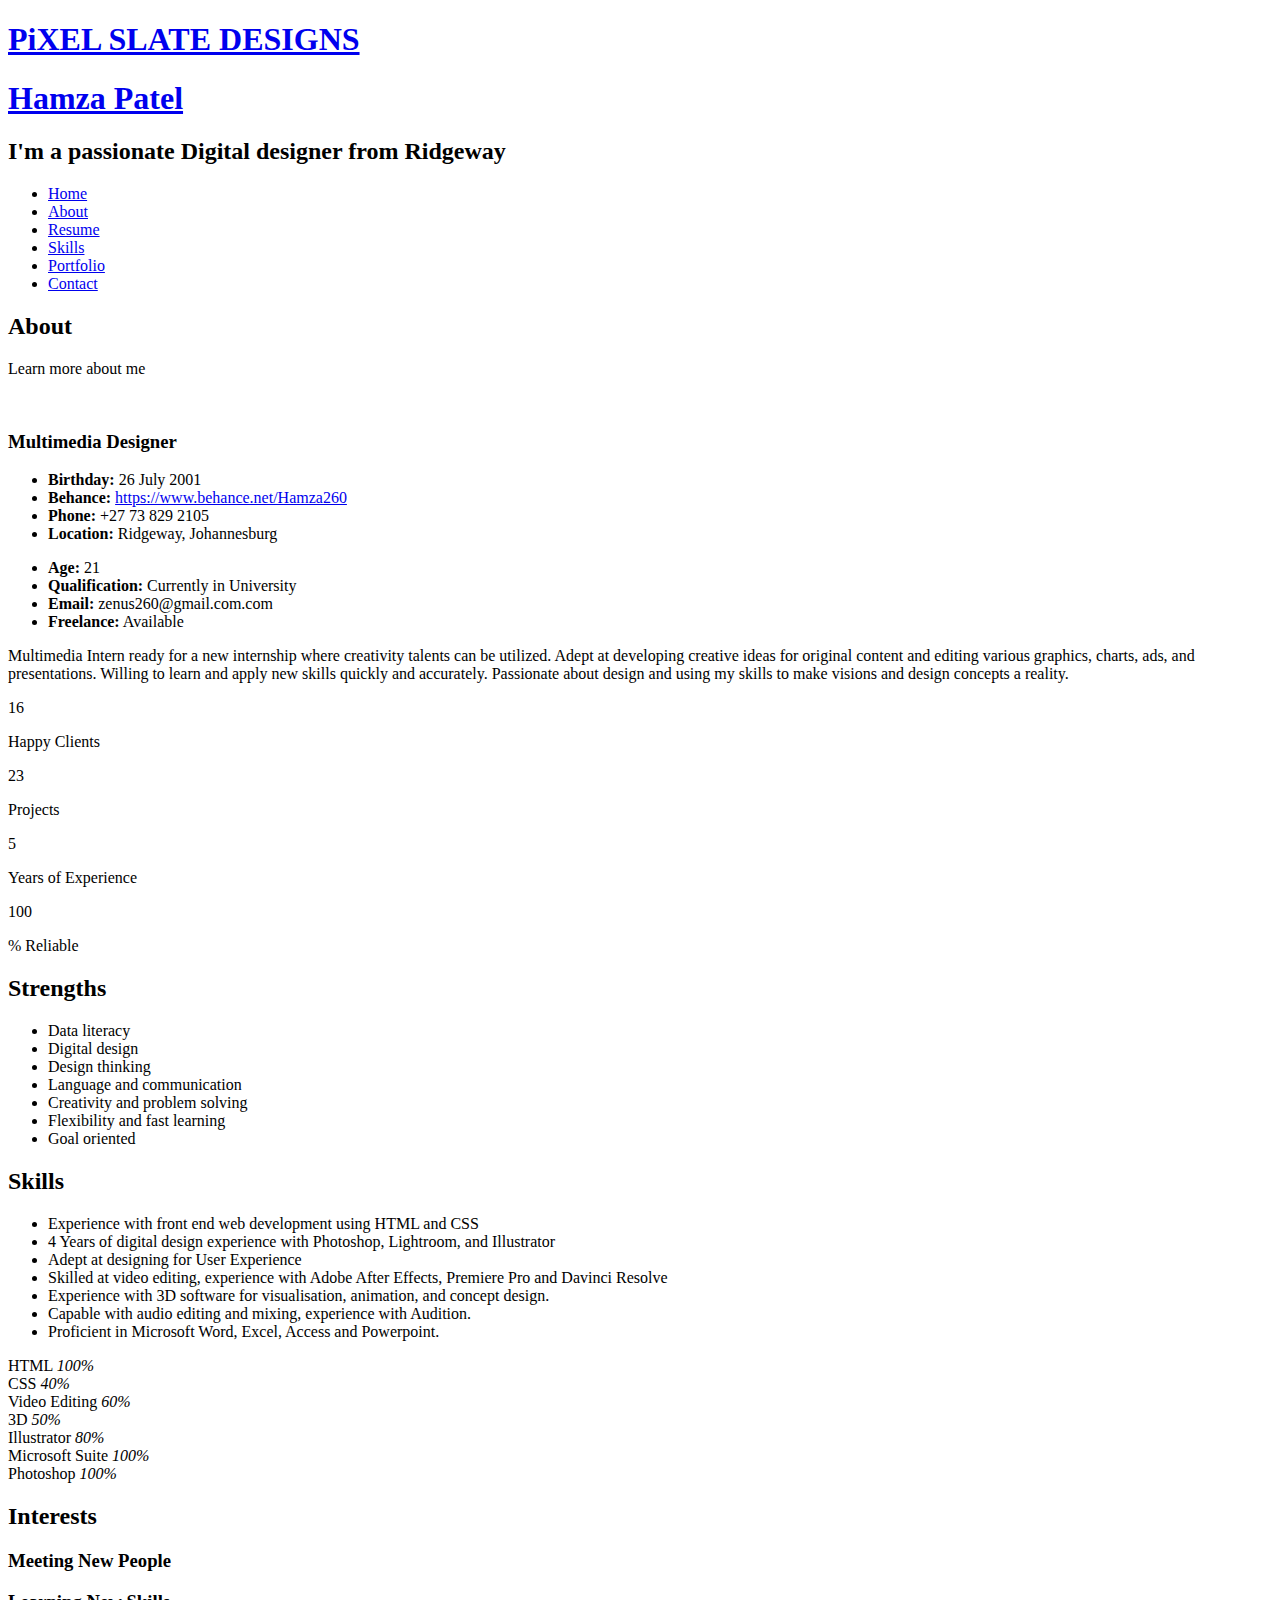
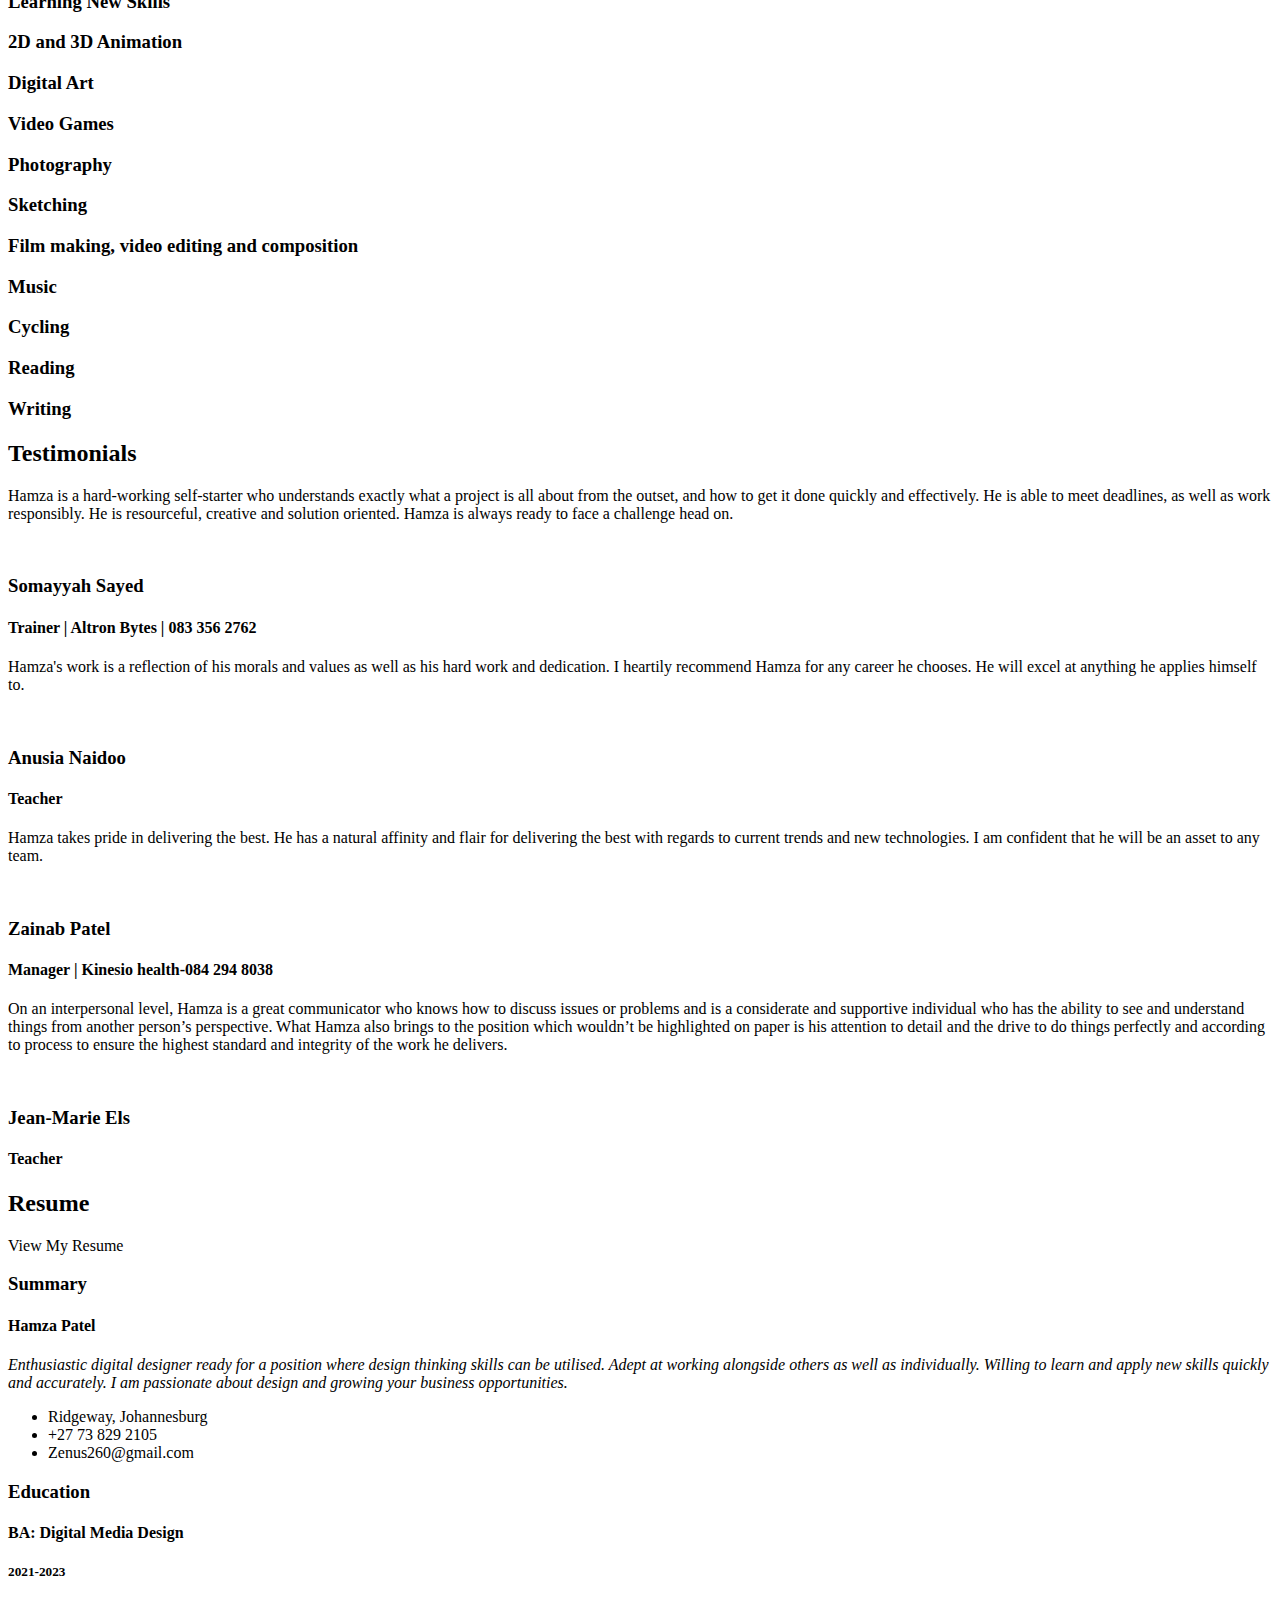
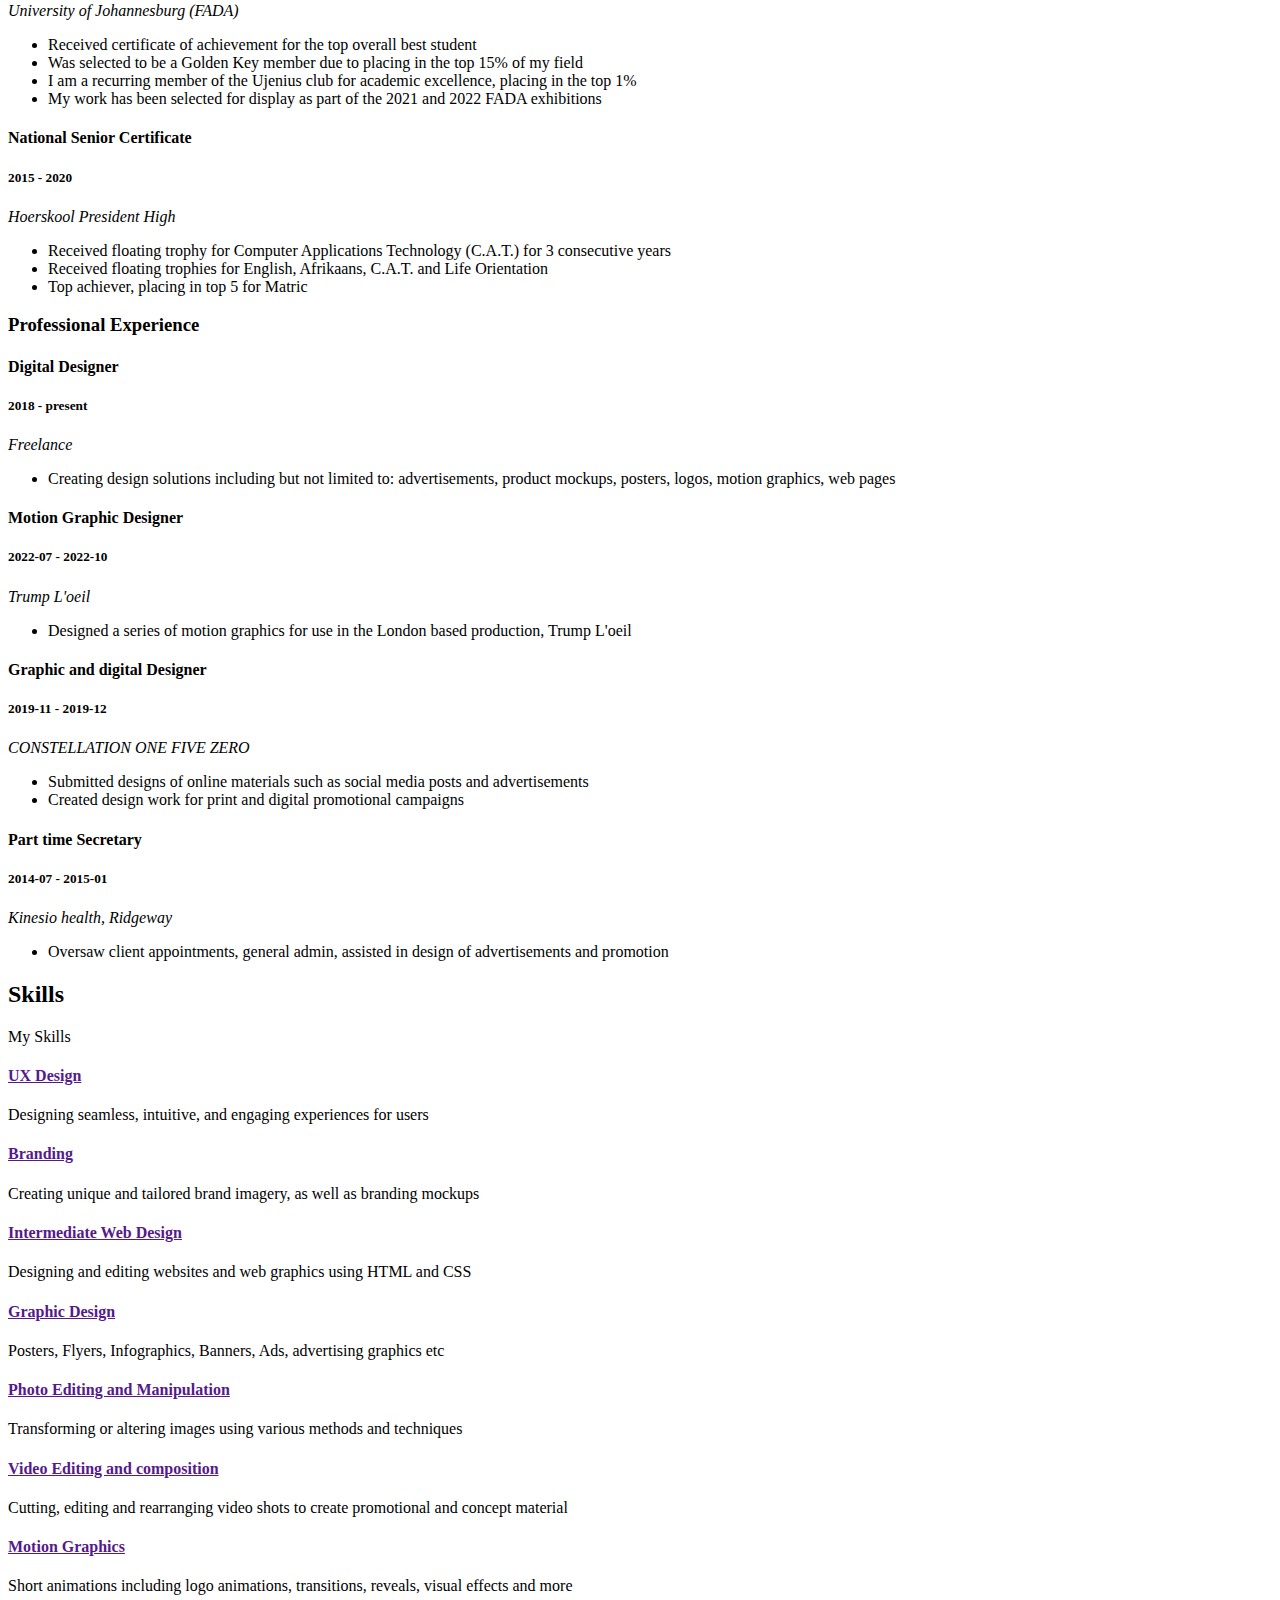
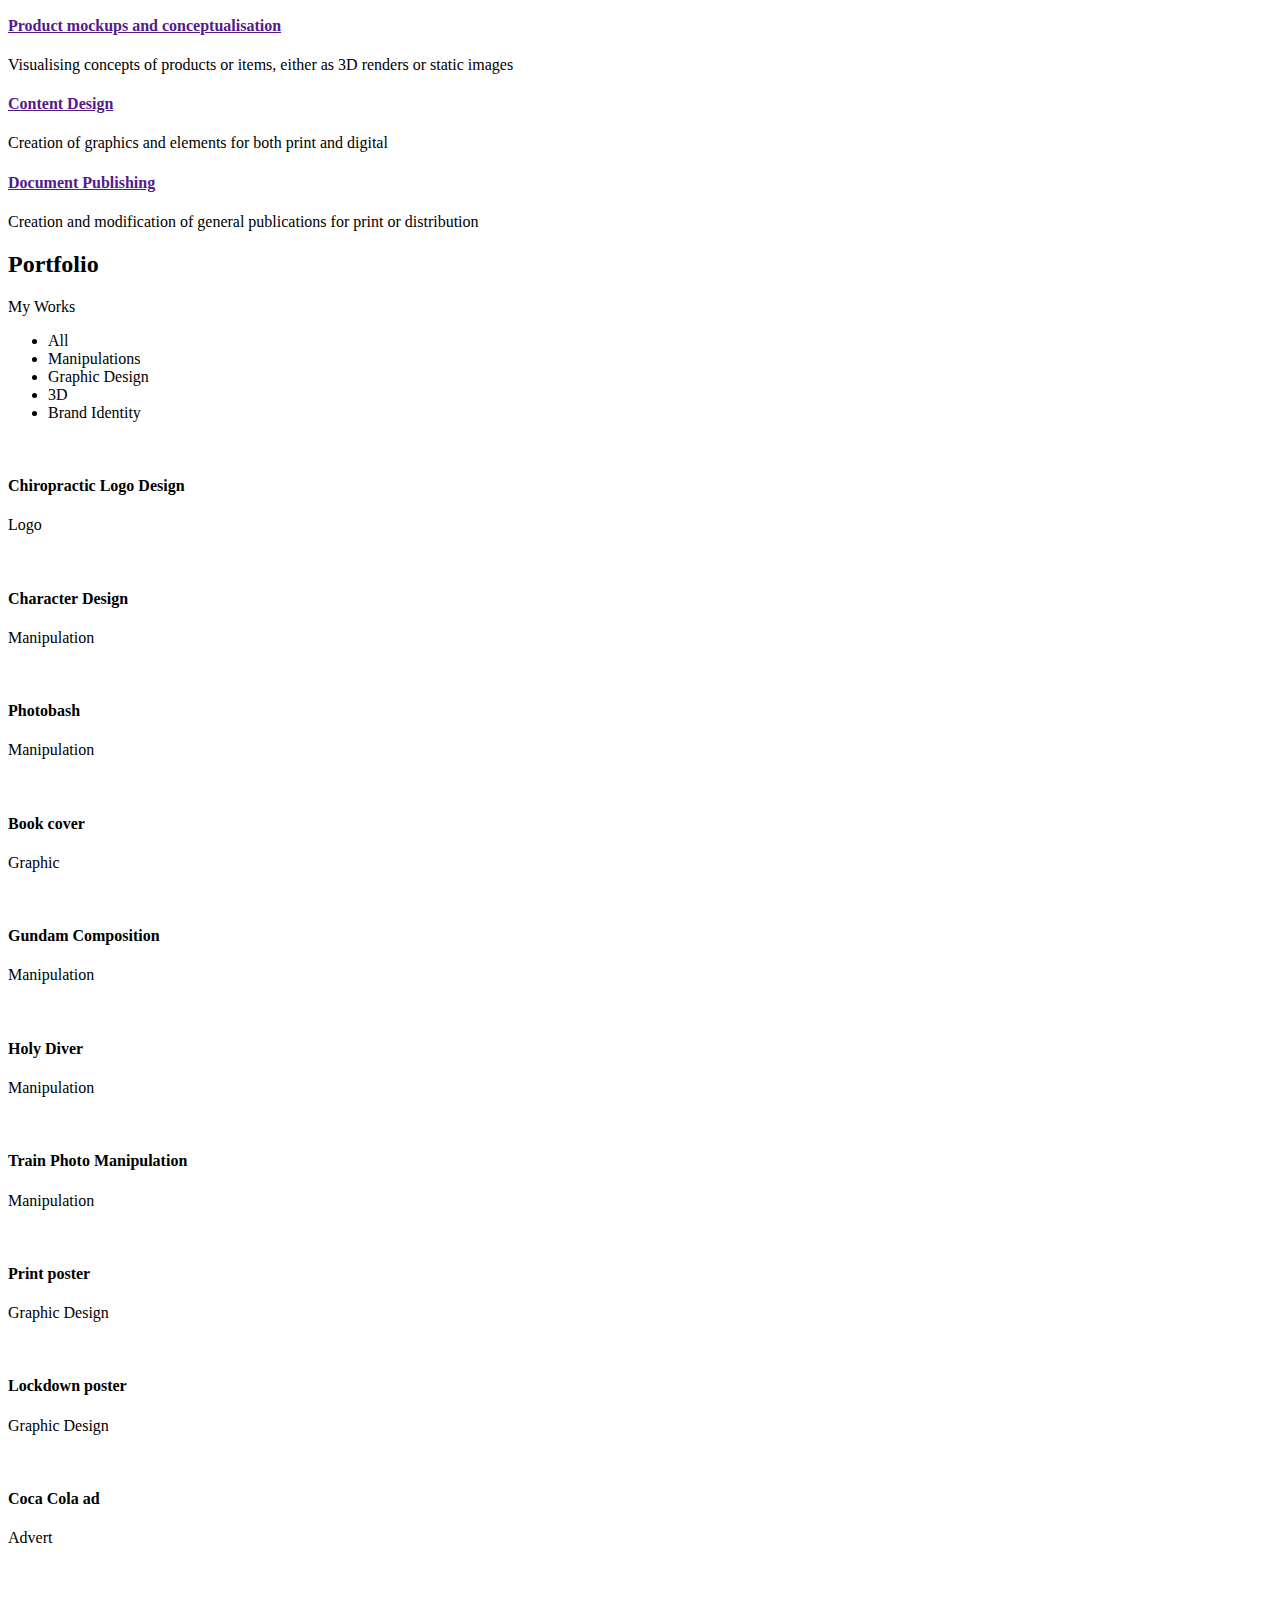
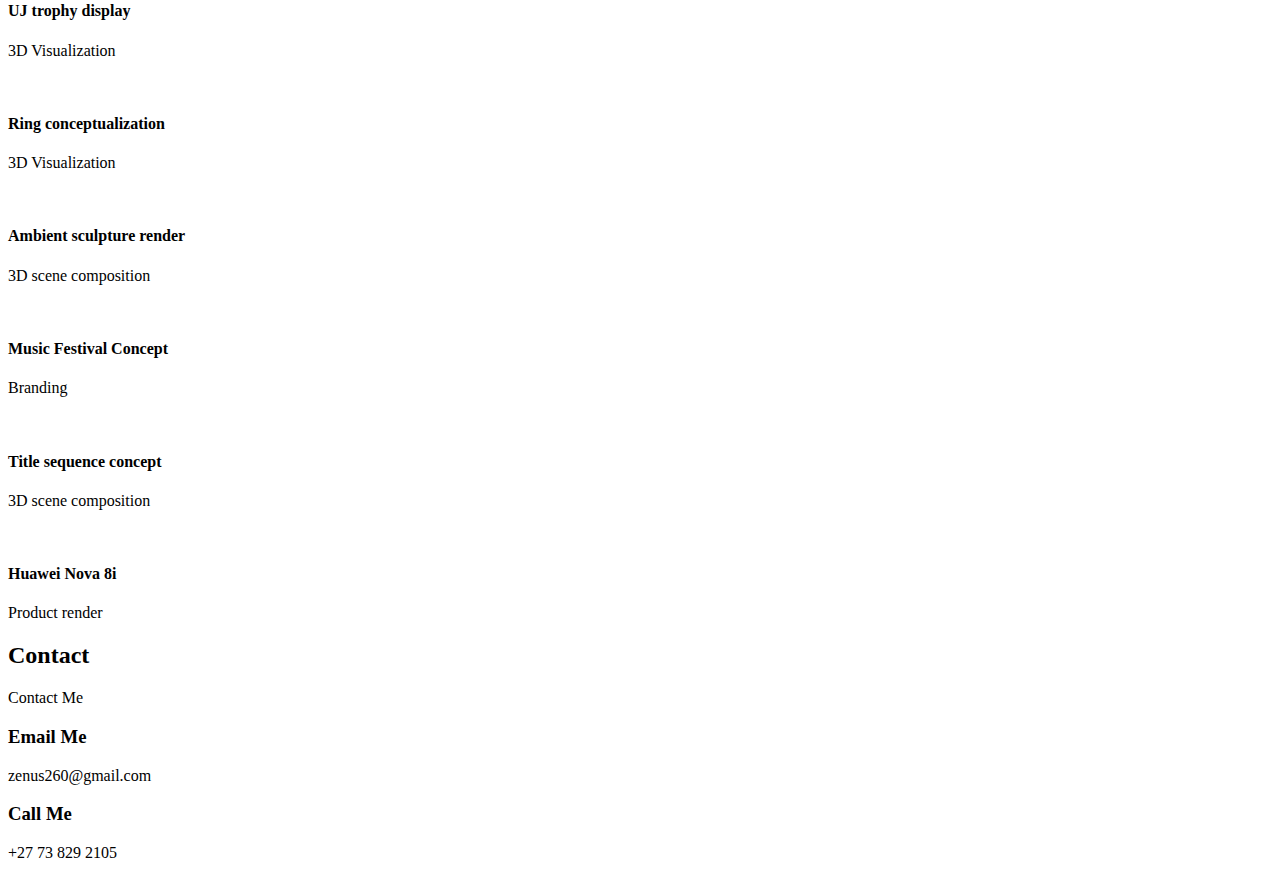
==== commit e67a9c70: "3" ====
--- a/index.html
+++ b/index.html
@@ -61,10 +61,9 @@
       </nav><!-- .navbar -->
 
       <div class="social-links">
-        <a href="#" class="twitter"><i class="bi bi-twitter"></i></a>
-        <a href="#" class="facebook"><i class="bi bi-facebook"></i></a>
-        <a href="#" class="instagram"><i class="bi bi-instagram"></i></a>
-        <a href="#" class="linkedin"><i class="bi bi-linkedin"></i></a>
+        <a href="https://www.behance.net/Hamza260" class="behance"><i class="bi bi-behance"></i></a>
+        <!-- <a href="#" class="instagram"><i class="bi bi-instagram"></i></a> -->
+        <a href="https://www.linkedin.com/in/hamza-patel-b0b772222/" class="linkedin"><i class="bi bi-linkedin"></i></a>
       </div>
 
     </div>
@@ -94,7 +93,7 @@
             <div class="col-lg-6">
               <ul>
                 <li><i class="icofont-rounded-right"></i> <strong>Birthday:</strong> 26 July 2001</li>
-                <li><i class="icofont-rounded-right"></i> <strong>Behance:</strong> https://www.behance.net/Hamza260</li>
+                <li><i class="icofont-rounded-right"></i> <strong>Behance:</strong> <a href="https://www.behance.net/Hamza260" class="behance">https://www.behance.net/Hamza260</a> </li>
                 <li><i class="icofont-rounded-right"></i> <strong>Phone:</strong> +27 73 829 2105</li>
                 <li><i class="icofont-rounded-right"></i> <strong>Location:</strong> Ridgeway, Johannesburg</li>
               </ul>
@@ -178,11 +177,13 @@
       <div class="section-title">
         <h2>Skills</h2>
       </div>
-<ul><li>Experience with HTML and
-CSS</li>
+<ul><li>Experience with front end web development using HTML and
+  CSS</li>
 <li>4 Years of digital design
   experience with Photoshop,
   Lightroom, and Illustrator</li>
+  <li> Adept at designing for User Experience
+  </li>
 <li>Skilled at video editing,
   experience with Adobe After
   Effects, Premiere Pro and
@@ -567,23 +568,12 @@
 
         <div class="col-lg-4 col-md-6 d-flex align-items-stretch mt-4 mt-md-0">
           <div class="icon-box">
-            <div class="icon"><i class="bx bx-image"></i></div>
-            <h4><a href="">Photo Editing and Manipulation</a></h4>
-            <p>Transforming or altering photographs using various methods and techniques to achieve a desired results</p>
-          </div>
-        </div>
-
-        <div class="col-lg-4 col-md-6 d-flex align-items-stretch mt-4">
-          <div class="icon-box">
-            <div class="icon"><i class="bx bx-face"></i></div>
-            <h4><a href="">High-end Photo Retouching</a></h4>
-            <p>Altering images for final presentation</p>
-          </div>
-        </div>
-		
-		
-		
-		
+            <div class="icon"><i class="bx bx-world"></i></div>
+            <h4><a href="">Intermediate Web Design</a></h4>
+            <p>Designing and editing websites and web graphics using HTML and CSS</p>
+          </div>
+        </div>
+
         <div class="col-lg-4 col-md-6 d-flex align-items-stretch mt-4">
           <div class="icon-box">
             <div class="icon"><i class="bx bx-category"></i></div>
@@ -594,11 +584,13 @@
 
         <div class="col-lg-4 col-md-6 d-flex align-items-stretch mt-4">
           <div class="icon-box">
-            <div class="icon"><i class="bx bx-world"></i></div>
-            <h4><a href="">Intermediate Web Design</a></h4>
-            <p>Designing and editing websites and web graphics using HTML and CSS</p>
-          </div>
-        </div>
+            <div class="icon"><i class="bx bx-image"></i></div>
+            <h4><a href="">Photo Editing and Manipulation</a></h4>
+            <p>Transforming or altering images using various methods and techniques</p>
+          </div>
+        </div>
+
+
 
         <div class="col-lg-4 col-md-6 d-flex align-items-stretch mt-4">
           <div class="icon-box">
@@ -629,7 +621,7 @@
             <div class="icon"><i class="bx bxs-file-image
 "></i></div>
             <h4><a href="">Content Design</a></h4>
-            <p>Creation of graphics and elements for use in advertisements and other promotional materials</p>
+            <p>Creation of graphics and elements for both print and digital</p>
           </div>
         </div>
 		
@@ -637,7 +629,7 @@
           <div class="icon-box">
             <div class="icon"><i class="bx bx-book-alt"></i></div>
             <h4><a href="">Document Publishing</a></h4>
-            <p>Creation and modification of general publications and graphics for print or distribution</p>
+            <p>Creation and modification of general publications for print or distribution</p>
           </div>
         </div>
         </div>
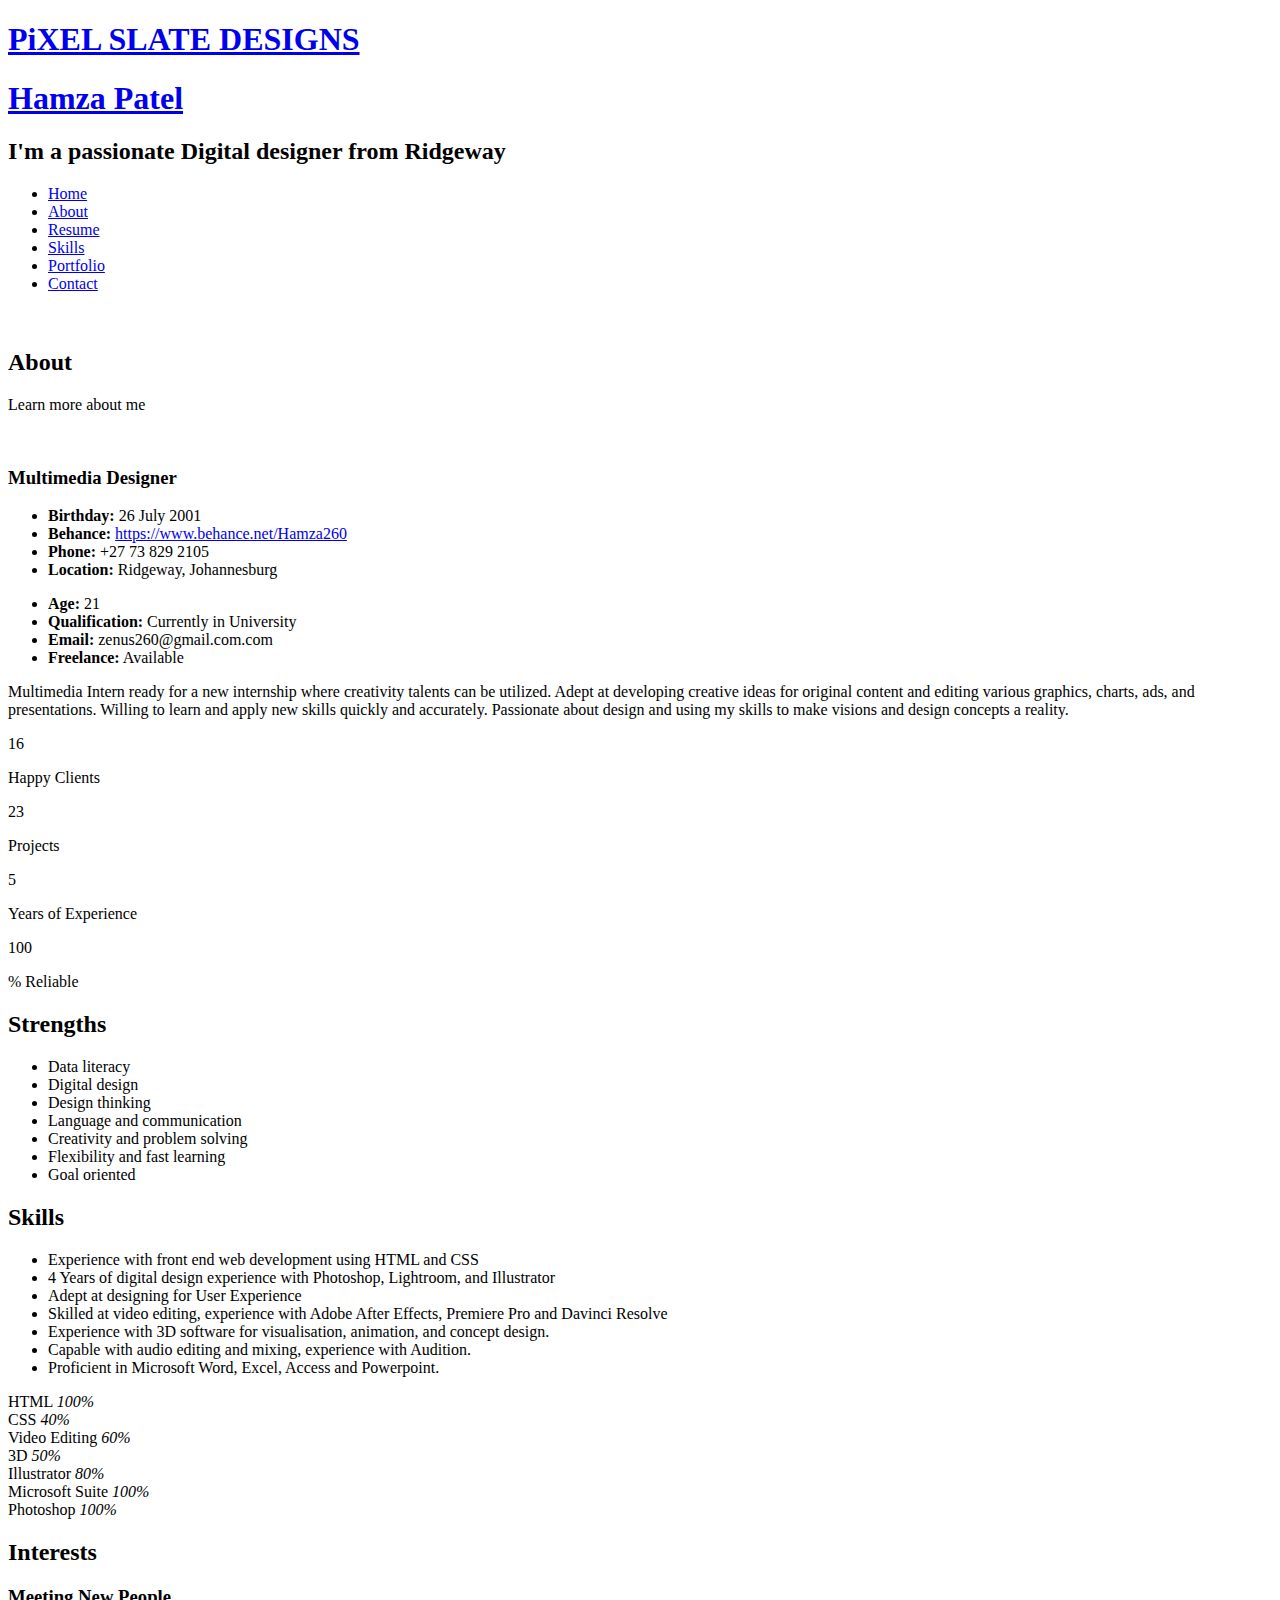
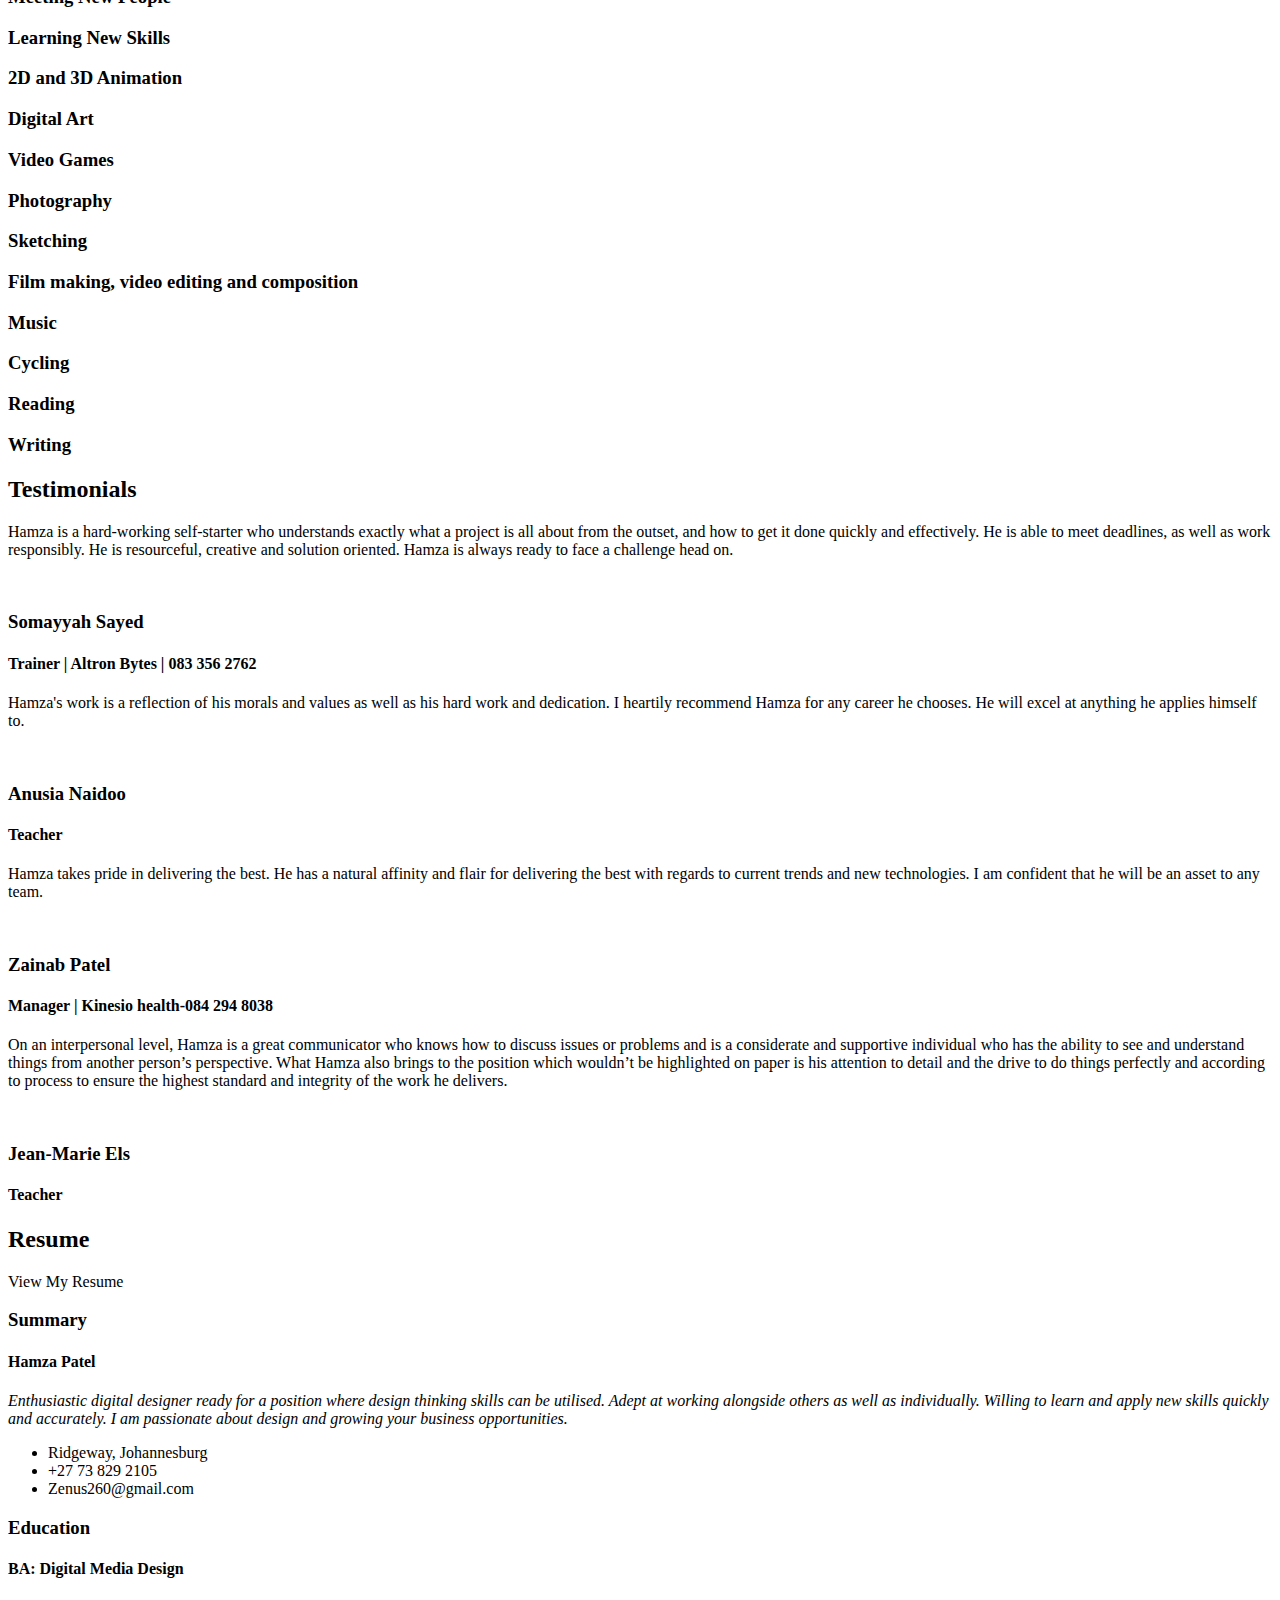
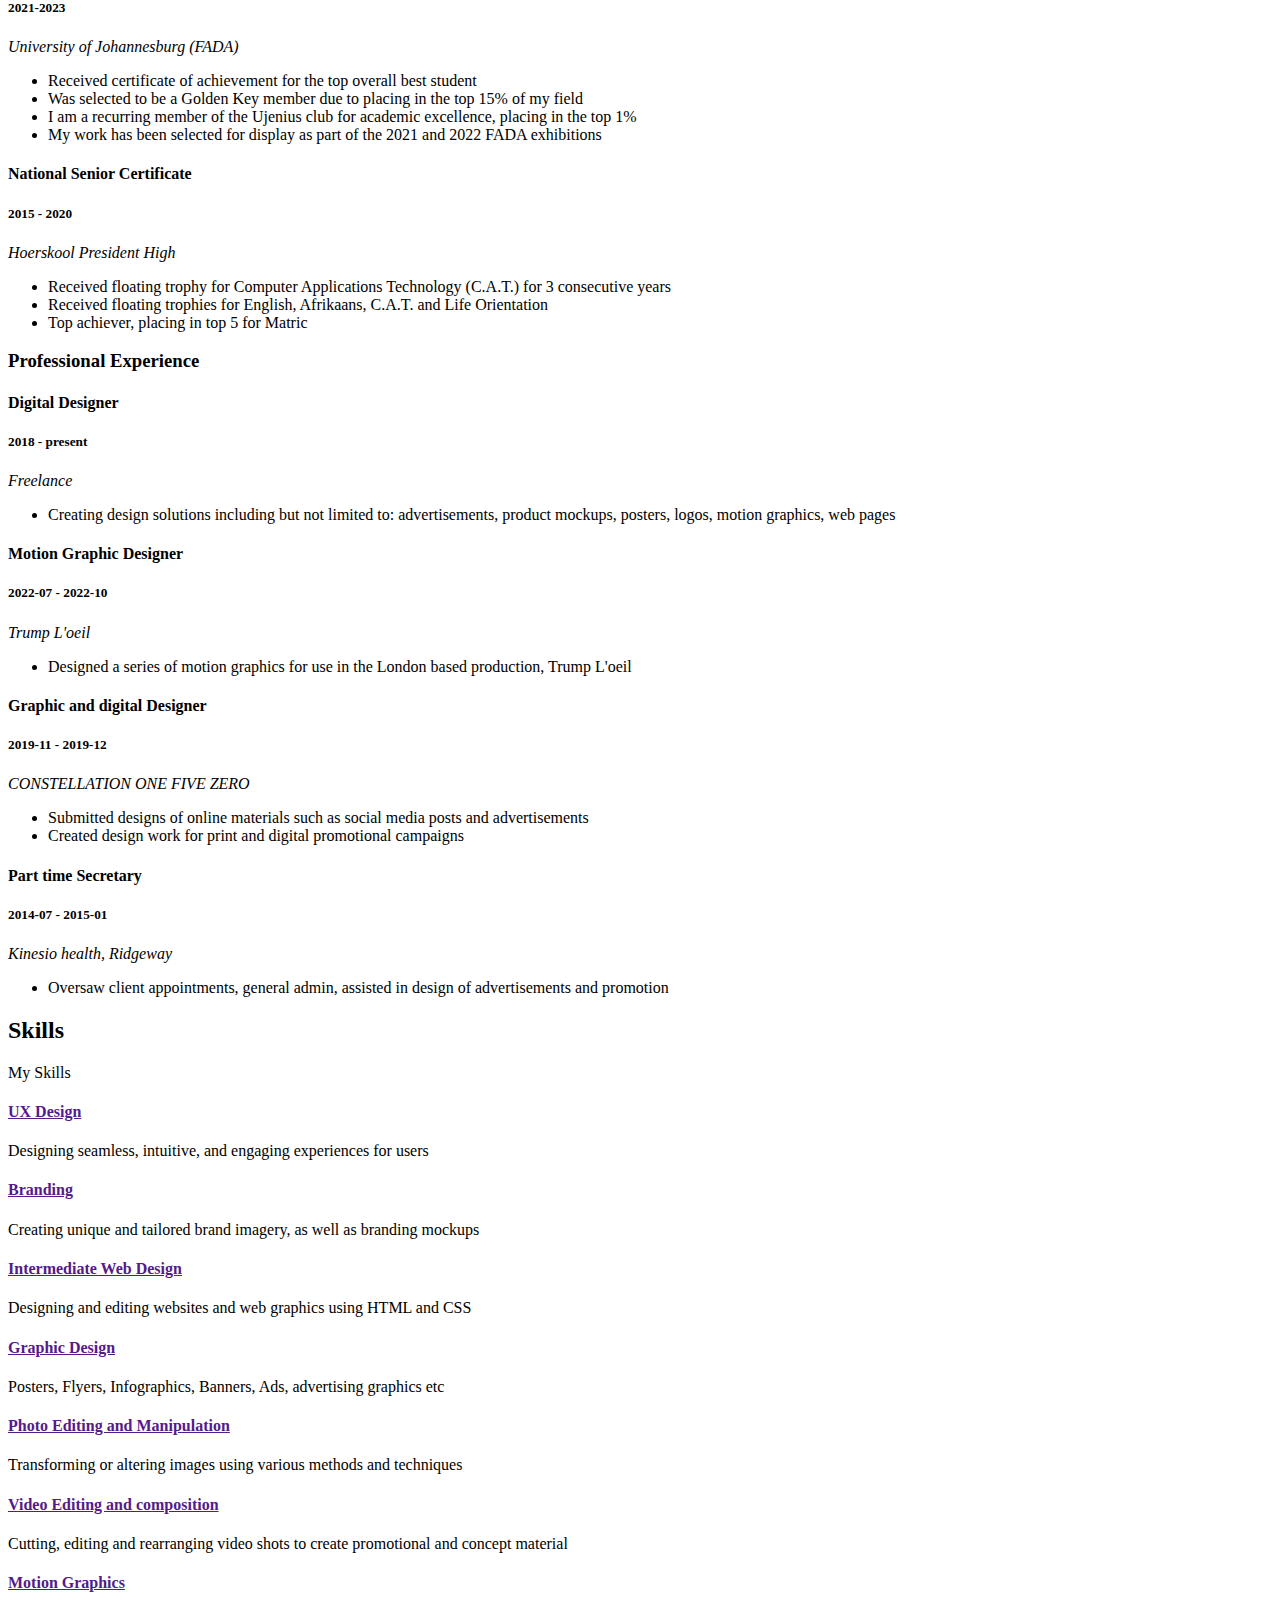
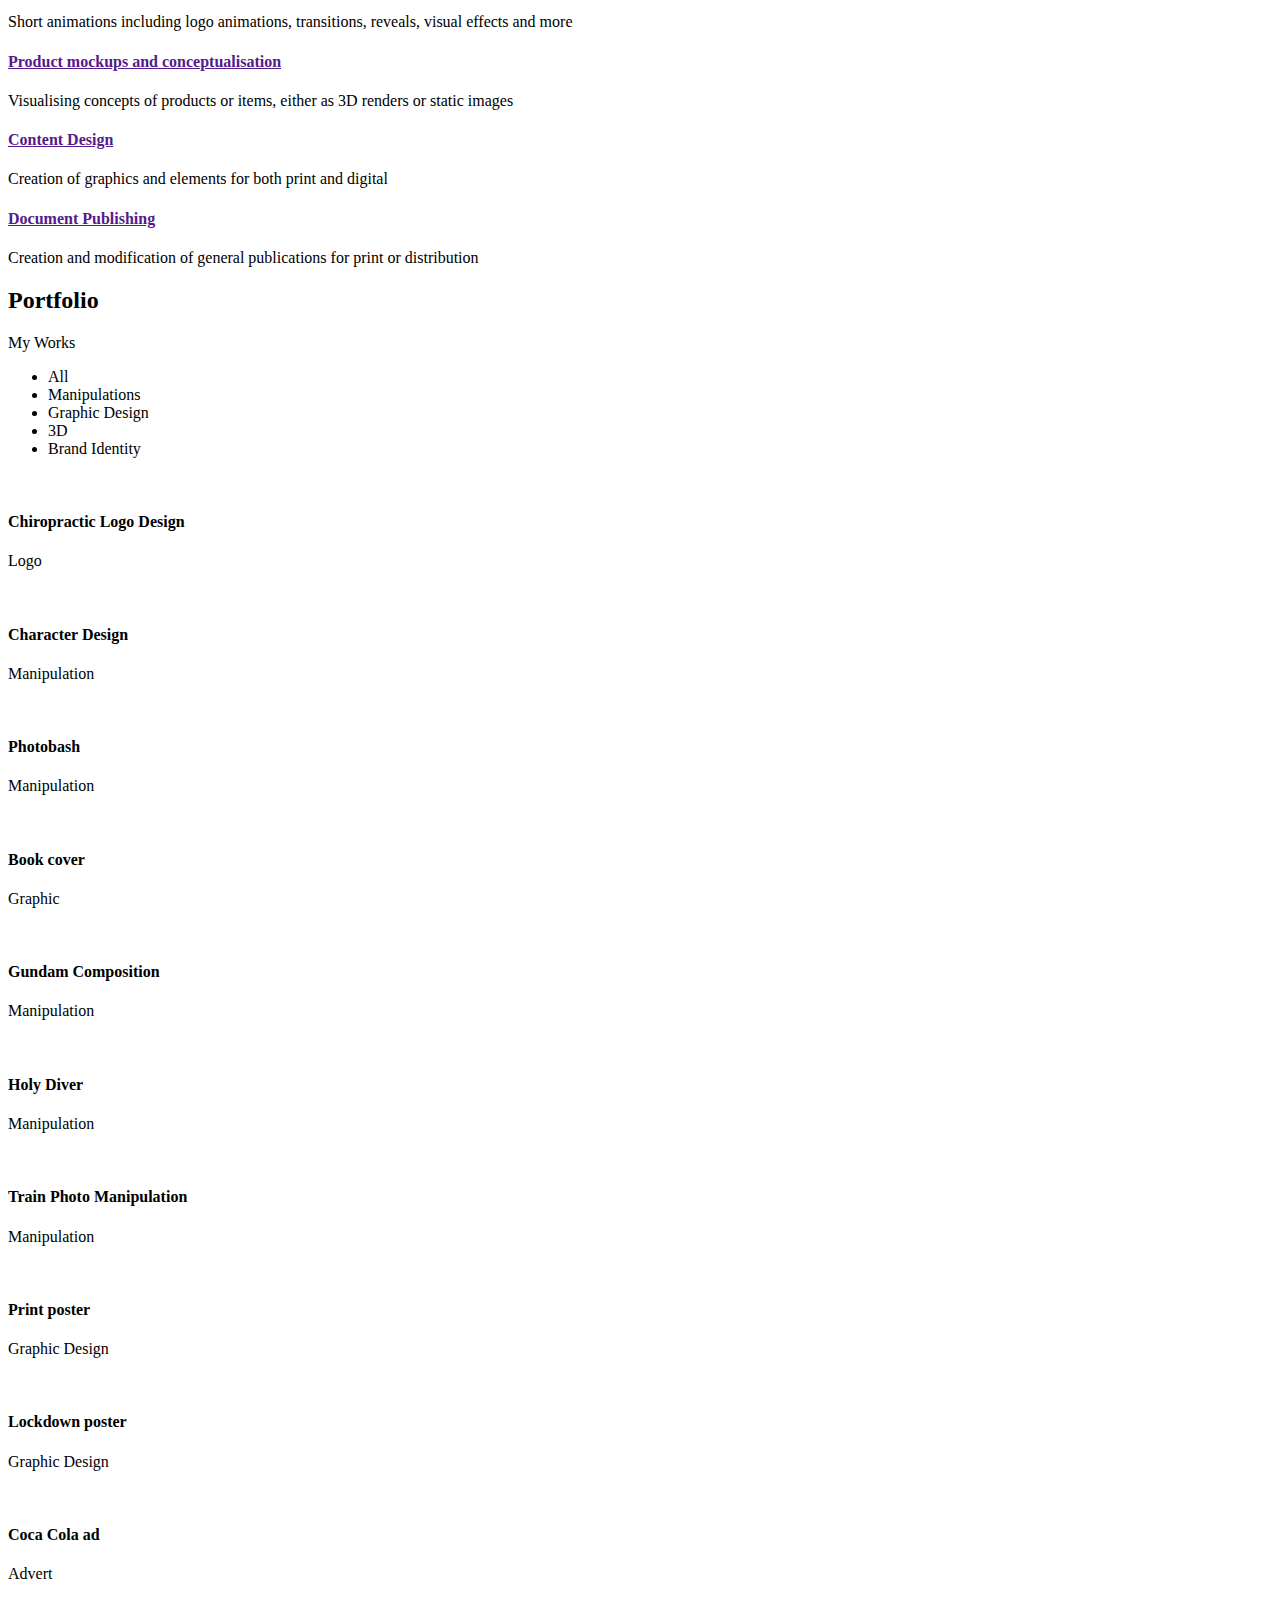
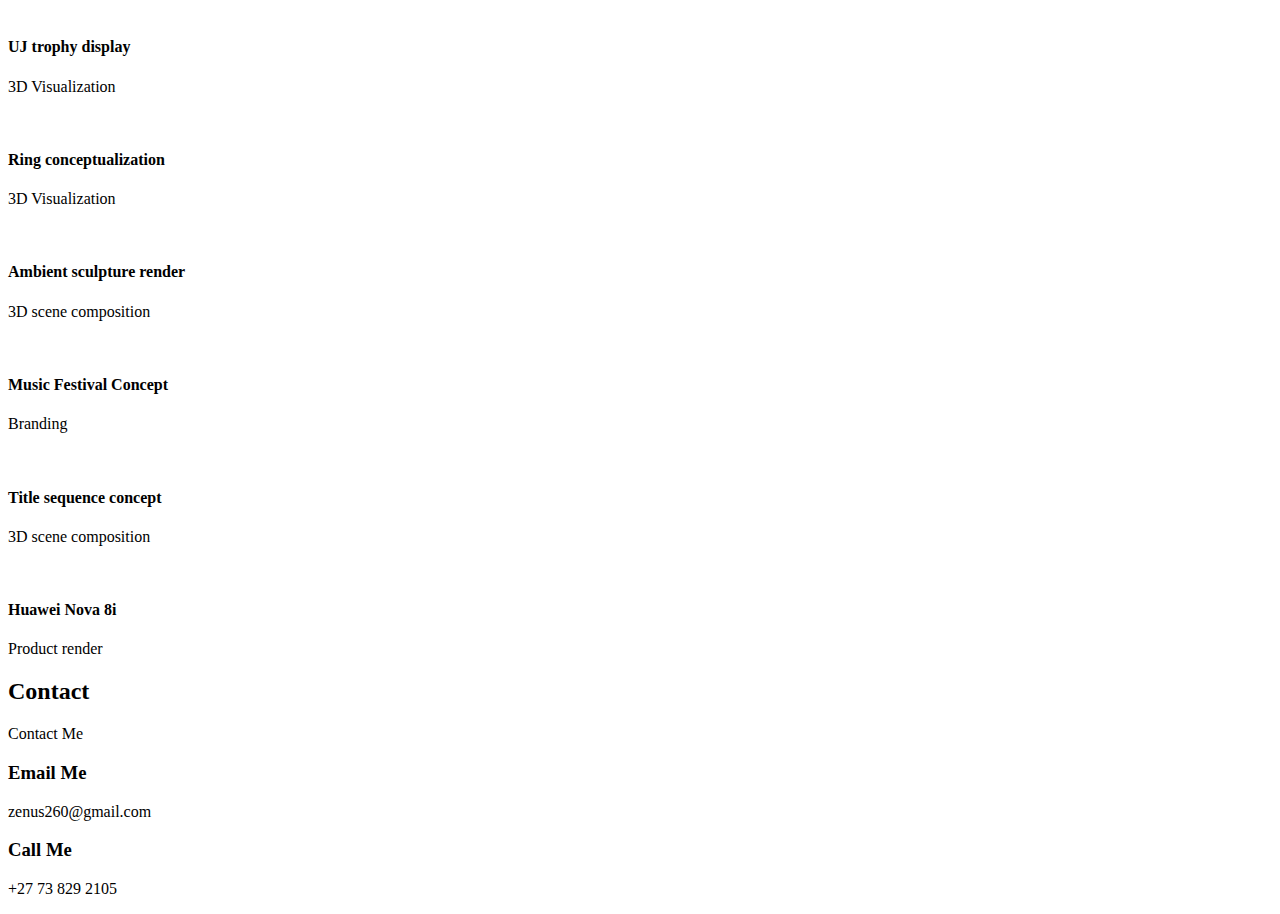
==== commit 2dae2f0e: "artstation addition" ====
--- a/index.html
+++ b/index.html
@@ -64,6 +64,7 @@
         <a href="https://www.behance.net/Hamza260" class="behance"><i class="bi bi-behance"></i></a>
         <!-- <a href="#" class="instagram"><i class="bi bi-instagram"></i></a> -->
         <a href="https://www.linkedin.com/in/hamza-patel-b0b772222/" class="linkedin"><i class="bi bi-linkedin"></i></a>
+        <a href="https://www.artstation.com/hamza_patel1" class="artstation"><svg xmlns="http://www.w3.org/2000/svg" height="1em" viewBox="0 0 512 512"><!--! Font Awesome Free 6.4.2 by @fontawesome - https://fontawesome.com License - https://fontawesome.com/license (Commercial License) Copyright 2023 Fonticons, Inc. --><style>svg{fill:#ffffff}</style><path d="M2 377.4l43 74.3A51.35 51.35 0 0 0 90.9 480h285.4l-59.2-102.6zM501.8 350L335.6 59.3A51.38 51.38 0 0 0 290.2 32h-88.4l257.3 447.6 40.7-70.5c1.9-3.2 21-29.7 2-59.1zM275 304.5l-115.5-200L44 304.5z"/></svg></a>
       </div>
 
     </div>
@@ -815,7 +816,7 @@
 		
 		<div class="col-lg-4 col-md-6 portfolio-item filter-3D">
           <div class="portfolio-wrap">
-            <img src="assets/img/portfolio/trophy.png" class="img-fluid" alt="">
+            <img src="assets/img/portfolio/trophy2.png" class="img-fluid" alt="">
             <div class="portfolio-info">
               <h4>UJ trophy display</h4>
               <p>3D Visualization</p>
